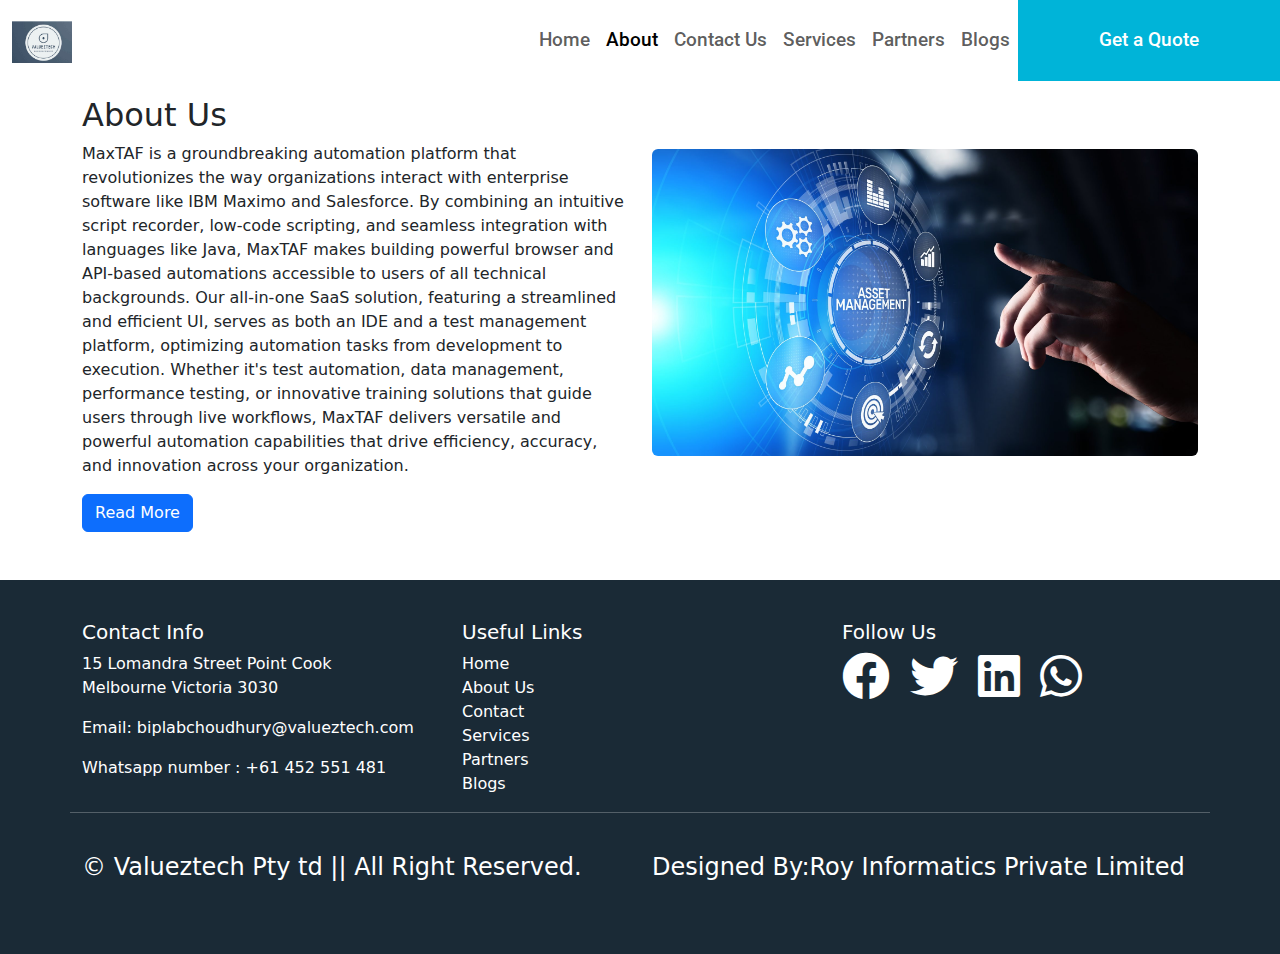
==== about.html @ d09d6e35 "ok" ====
<!DOCTYPE html>
<html lang="en">
<head>
    <meta charset="UTF-8">
    <meta name="viewport" content="width=device-width, initial-scale=1.0">
    <title>About</title>
    <link rel="stylesheet" href="index.css">
    <link href="https://cdn.jsdelivr.net/npm/bootstrap@5.2.3/dist/css/bootstrap.min.css" rel="stylesheet" integrity="sha384-rbsA2VBKQhggwzxH7pPCaAqO46MgnOM80zW1RWuH61DGLwZJEdK2Kadq2F9CUG65" crossorigin="anonymous">
    <link href="https://cdn.jsdelivr.net/npm/bootstrap@5.2.0/dist/css/bootstrap.min.css" rel="stylesheet">
    
    <link rel="stylesheet" href="https://cdn.jsdelivr.net/npm/bootstrap-icons@1.11.3/font/bootstrap-icons.min.css">
    <link rel="stylesheet" href="https://cdnjs.cloudflare.com/ajax/libs/font-awesome/6.0.0-beta3/css/all.min.css">
    <link rel="stylesheet" href="index.css">
</head>
<body>
    <nav class="navbar navbar-expand-lg navbar-light bg-white fixed-top">
        <div class="container-fluid">
            <a class="navbar-brand" href="#">
                <img src="./assets/logo valueztech.jfif" alt="Logo" width="60" height="60" class="d-inline-block align-text-top">
            </a>
            <button class="navbar-toggler" type="button" data-bs-toggle="collapse" data-bs-target="#navbarNav" aria-controls="navbarNav" aria-expanded="false" aria-label="Toggle navigation">
                <span class="navbar-toggler-icon"></span>
            </button>
            <div class="collapse navbar-collapse" id="navbarNav">
                <ul class="navbar-nav ms-auto">
                    <li class="nav-item">
                        <a class="nav-link " aria-current="page" href="index.html">Home</a>
                    </li>
                    <li class="nav-item">
                        <a class="nav-link active" href="about.html">About</a>
                    </li>
                    <li class="nav-item">
                        <a class="nav-link" href="contactus.html">Contact Us</a>
                    </li>
                    <li class="nav-item">
                        <a class="nav-link" href="service.html">Services</a>
                    </li>
                    <li class="nav-item">
                        <a class="nav-link" href="partners.html">Partners</a>
                    </li>
                    <li class="nav-item">
                        <a class="nav-link" href="Blog.html">Blogs</a>
                    </li>
                    <li class="nav-item nav_li">
                        <a class="btn btn-custom" href="contactus.html">Get a Quote </a>
                    </li>
                </ul>
            </div>
        </div>
    </nav>
    

    <!-- about-us -->
    <div class="container my-5">
        <div class="row align-items-center about-box" style="margin-top: 6em;">
            <!-- Image on the Right for large screens and above the content for small screens -->
            <div class="col-md-6 order-md-2">
                <img src="./assets/asset-7.jpg" class="img-fluid rounded mb-4" alt="Image Description">
            </div>

            <!-- Description on the Left -->
            <div class="col-md-6 order-md-1">
                <h2>About Us</h2>
                <p>
                    MaxTAF is a groundbreaking automation platform that revolutionizes the way organizations interact with enterprise software like IBM Maximo and Salesforce. By combining an intuitive script recorder, low-code scripting, and seamless integration with languages like Java, MaxTAF makes building powerful browser and API-based automations accessible to users of all technical backgrounds. Our all-in-one SaaS solution, featuring a streamlined and efficient UI, serves as both an IDE and a test management platform, optimizing automation tasks from development to execution. Whether it's test automation, data management, performance testing, or innovative training solutions that guide users through live workflows, MaxTAF delivers versatile and powerful automation capabilities that drive efficiency, accuracy, and innovation across your organization.
                </p>
                
                <!-- Hidden Content -->
                <div id="moreContent" style="display: none;">
                    <p>Our all-in-one SaaS solution, featuring a streamlined and efficient UI, serves as both an IDE and a test management platform, optimizing automation tasks from development to execution...</p>
                    
                    <h3>MaxTAF: Revolutionizing Enterprise Automation with Intuitive and Powerful Solutions</h3>
                    <p>MaxTAF is a cutting-edge platform engineered to simplify and enhance automation across enterprise software systems like IBM Maximo, Salesforce, and other browser-based applications. Our platform empowers organizations to effortlessly write, manage, execute, and orchestrate both browser and API-based automations, streamlining complex workflows and boosting operational efficiency.</p>
                    
                    <h4>Effortless Automation Development</h4>
                    <ul>
                        <li>User-Friendly Script Creation: With our intuitive script recorder and low-code scripting environment, users of all technical backgrounds can develop robust automation scripts without steep learning curves.</li>
                        <li>Seamless Integration with Java: For advanced customization, MaxTAF allows easy extension using programming languages like Java, offering the flexibility to tailor automation to specific needs</li>
                    </ul>
                    
                    <h4>Unified Management and Execution</h4>
                    <ul>
                        <li>All-in-One SaaS Platform: Our platform combines the functionalities of an Integrated Development Environment (IDE) and a test management system into a single, streamlined interface.</li>
                        <li>Optimized for Efficiency: The user-friendly UI is dedicated to simplifying automation tasks, from development to execution, ensuring a smooth and efficient workflow.</li>
                        <li>Flexible Deployment: Available as a SaaS solution with on-premises options to suit various organizational requirements</li>
                    </ul>
                </div>

                <!-- Button to show/hide more content -->
                <button id="toggleButton" class="btn btn-primary">Read More</button>
            </div>
        </div>
    </div>

    <!-- about us  -->




<!-- footer section starts -->
<footer class="footer">
    <div class="container">
        <div class="row footer-content">
            <!-- Contact Info -->
            <div class="col-md-4">
                <h5>Contact Info</h5>
                <p>15 Lomandra Street Point Cook <br>Melbourne Victoria 3030</p>
              
                <p>Email: biplabchoudhury@valueztech.com
                </p>
                <p>Whatsapp number : +61 452 551 481</p>
            </div>

            <!-- Useful Links -->
            <div class="col-md-4">
                <h5>Useful Links</h5>
                <ul class="list-unstyled">
                    <li><a href="index.html">Home</a></li>
                    <li><a href="about.html">About Us</a></li>
                    <li><a href="contactus.html">Contact</a></li>
                    <li><a href="service.html">Services</a></li>
                    <li><a href="partners.html">Partners</a></li>
                    <li><a href="Blog.html">Blogs</a></li>
                </ul>
            </div>

            <!-- Follow Us -->
            <div class="col-md-4">
                <h5>Follow Us</h5>
                <div class="social-icons">
                 <a href="https://www.facebook.com"> <i class="fab fa-facebook"  style="font-size: 48px;" ></i> </a>
                 <a href="https://www.twitter.com" ><i class="fab fa-twitter" style="font-size: 48px;"></i> </a>
                 <a href="https://www.linkedin.com/in/biplab-das-choudhury/" ><i class="fab fa-linkedin" style="font-size: 48px;"></i> </a>

                 <a href="https://wa.me/+61452551481" target="_blank">
                    <i class="fab fa-whatsapp" style="font-size: 48px; color: white;"></i>
                </a>
                
                </div>
            </div>
            <hr>
            <div class="container my-4">
                <div class="row">
                    <!-- Left Description -->
                    <div class="col-md-6">
                    <h4> ©  Valueztech Pty td  || All Right Reserved.</h4>
                        
                    </div>
        
                    <!-- Right Description -->
                    <div class="col-md-6">
                        <h4>Designed By:Roy Informatics Private Limited</h4>
                        
                    </div>
                </div>
            </div>
        </div>
    </div>
</footer>
<!-- footer section end -->
     
<button id="moveToTopBtn">
    <i class="bi bi-arrow-up-circle-fill"></i>
</button>

    <script src="https://code.jquery.com/jquery-3.5.1.slim.min.js"></script>
    <script src="https://code.jquery.com/jquery-3.6.0.min.js"></script>
    <script src="https://cdn.jsdelivr.net/npm/@popperjs/core@2.5.2/dist/umd/popper.min.js"></script>
    <script src="https://stackpath.bootstrapcdn.com/bootstrap/4.5.2/js/bootstrap.min.js"></script>
    <script src="https://cdn.jsdelivr.net/npm/@popperjs/core@2.11.6/dist/umd/popper.min.js"></script>
    <script src="https://cdn.jsdelivr.net/npm/bootstrap@5.2.0/dist/js/bootstrap.min.js"></script>
    <script src="index.js"></script>
   
</script>
</body>
</html>
---- index.css ----
@import url('https://fonts.googleapis.com/css2?family=Roboto:ital,wght@0,100;0,300;0,400;0,500;0,700;0,900;1,100;1,300;1,400;1,500;1,700;1,900&display=swap');

html{
    
}

.navbar {
    padding: 0; /* Remove padding inside the navbar */
}
.navbar-nav .nav-link {
    padding-right: 20px;
    padding-left: 20px;
    height: 100%; /* Make links full height */
    display: flex;
    align-items: center;

    font-family: "Roboto", sans-serif;
    font-weight: 500;
    font-style: normal;
    font-size: larger;
}


.btn-custom {
    background-color: #00b4d8;
    border-color: #00b4d8;
    padding: 0 20px; 
    font-family: R;
    color: #fff;
    height: 100%; /* Match the height of the navbar */
    display: flex;
    align-items: center; /* Align button text vertically */
    margin: 0; /* Remove any margin */
    font-family: "Roboto", sans-serif;
    font-weight: 500;
    font-style: normal;
    font-size: larger;
    border-radius: 0; /* Remove any border-radius to keep it rectangular */
}
@media (min-width: 900px) {
    .btn-custom{
     margin-right: -12px;
     padding:  25px 80px;; 
    }
 }

 @media (max-width:700px) {
    .nav_li{
       display: none;
    }
 }
 

.navbar-brand img {
    height: 100%; /* Ensure the logo is vertically centered */
  /* Ensure the logo is vertically centered */
}

@media (max-width:600px){
    .navbar-brand img{
        height: 5em;
        width: 5em;
    }
}





/* banner section */
.banner {
    background-image: url('./assets/digital-transformation.webp'); /* Replace with your image URL */
    background-size: cover;
    background-position: center;
    height: 650px;
    display: flex;
    align-items: center;
    color: #fff;
    position: relative;
}
/* Overlay to darken the banner image for better text readability */
.banner::before {
    content: "";
    position: absolute;
    top: 0;
    left: 0;
    width: 100%;
    height: 100%;
    background-color: rgba(0, 0, 0, 0.5);
}
/* Banner Content Styling */
.banner-content {
    position: relative;
    margin-left: auto;
    max-width: 500px;
    text-align: left;
    padding: 20px;
    margin-top: 40px;
    font-family: "Roboto", sans-serif;
    font-weight: bolder;
    font-style: normal;
    /* font-size: larger; */
}

.banner-content h1{
    font-weight: 400;
}


.banner-content p{
font-weight: 400;
}

/* Custom Button Styling */
.banner-btn {
    border-radius: 30px;
    padding: 13px 28px;
   
    background-color: #00b4d8;;
    border: none;
    border-radius: 34px;
    color: #fff;
    font-size: 18px;
    margin-top: 20px;
    
    font-family: "Roboto", sans-serif;
    font-weight: 500;
    font-style: normal;
    font-size: larger;
}
.banner-btn:hover {
    background-color: deepskyblue;
    color: #fff;
}
/* Ensure content below banner starts after navbar and banner */
.content-section {
    padding: 50px 15px;
}





/* card boxes */
.transparent-box {
    background-color: rgba(255, 255, 255, 0.1); /* Transparent background */
    border: 1px solid rgba(255, 255, 255, 0.3); /* Light border */
    border-radius: 10px;
    padding: 20px;
    display: flex;
    align-items: center;
    opacity: 0;
    transform: scale(0.9); /* Initial smaller scale for pop effect */
    transition: opacity 0.6s ease, transform 0.6s ease; /* Transition for animation */
}
.transparent-box.visible {
    opacity: 1;
    transform: scale(1);
}
.transparent-box img {
    max-width: 50px; /* Adjust logo size */
    margin-right: 15px;
}
.transparent-box .content {
    flex-grow: 1;
}
.transparent-box .content h5 {
    font-size: 1.25rem;
    margin-bottom: 5px;
}
.transparent-box .content p {
    font-size: 1rem;
    color: #7e7e7e;
    margin: 0;
}
/* card boxes ends */
 


/* why us boxes */
.box {
    background-color: rgba(255, 255, 255, 0.1); /* Transparent background */
    border: 1px solid rgba(255, 255, 255, 0.3); /* Light border */
    border-radius: 10px;
    padding: 20px;
    display: flex;
    align-items: center;
    transition: transform 0.9s ease, opacity 0.8s ease;
    opacity: 0;
    transform: translateY(50px);
}
.box img {
    max-width: 50px; /* Adjust logo size */
    margin-right: 15px;
}
.box .content {
    flex-grow: 1;
}
.box .content h5 {
    font-size: 1.25rem;
    margin-bottom: 5px;
}
.box .content p {
    font-size: 1rem;
    margin: 0;
    color: #a19e9e;
}
.box.visible {
    opacity: 1;
    transform: translateY(0);
}
.section-title {
    text-align: center;
    margin-bottom: 20px;
    font-size: 2rem;
    font-weight: bold;
}
.section-caption {
    text-align: center;
    margin-bottom: 40px;
    font-size: 1.25rem;
    color: #6c757d;
}
/* why us boxes ends  */


/* our vison our mission */
.our_vison_box p{
    font-size: 1rem;
    margin: 0;
    color: #797878;

}
.our_vison_box h2 {
    color: #00b4d8;
}
.our_vison_box{
    margin-top: 4em;
    margin-bottom: 4em;
    transition: transform 0.8s ease, opacity 0.8s ease;
    opacity: 0;
    transform: translateY(50px);
}
.our_vison_box.visible {
    opacity: 1;
    transform: translateY(0);
}

/* our vision box ends */


/* about box */
.about-box{
    
    transition: transform 1s ease, opacity 0.8s ease;
    opacity: 0;
    transform: translateY(50px);
}
.about-box.visible {
    opacity: 1;
    transform: translateY(0);
}
/* about box */




/* contact section starts */
.contact-section {
    margin-top: 8em;
    margin-bottom: 2em;
}
.contact-title {
    font-size: 3rem;
    font-weight: bold;
    margin-bottom: 20px;
}
.info-box {
    background-color: #e9e7e7; /* Light grey background */
    border-radius: 5px;
    padding: 20px;
    margin-bottom: 15px;
    display: flex;
    align-items: center;
    box-shadow: 0 4px 8px rgba(0, 0, 0, 0.1); /* Box shadow added */
}
.info-box i {
    font-size: 24px;
    color: black;
    margin-right: 15px;
}
.contact-form {
    background-color:#e9e7e7;
    padding: 20px;
    border-radius: 5px;
    box-shadow: 0 4px 8px rgba(0, 0, 0, 0.1); /* Box shadow added */
}
.contact-form .form-control {
    margin-bottom: 10px;
}
/* contact section ends */






/* team section component */
.team-section {

    padding: 50px;
    text-align: center;
}

.team-title {
    font-size: 46px;
    margin-bottom: 30px;
margin-top: 2em;
font-weight: bolder;
}

.transparent-container {
    background-color: transparent; /* Fully transparent container */
    padding: 20px;
}

.team-member {
    background-color: rgba(240, 240, 240, 0.13); /* Light gray, semi-transparent */
    padding: 20px;
    border-radius: 8px;
    box-shadow: 0 4px 8px rgba(255, 249, 249, 0.144);
    display: flex;
    align-items: center;
}

.team-logo img {
    width: 250px;  /* Large image */
    height: 250px;
    border-radius: 8px;
}

.team-info {
    margin-left: 30px; /* Added space between image and description */
    text-align: left;
    flex: 1;
}

.team-info h5 {
    font-size: 24px;
    margin-bottom: 5px;
}

.team-info p {
    margin-bottom: 10px;
    color: #414040;
}

.read-more-btn {
    display: inline-block;
    margin-top: 10px;
    padding: 8px 12px;
    background-color:#00b4d8;
    color: #fff;
    border-radius: 4px;
    text-decoration: none;
    transition: background-color 0.3s ease;
}

.read-more-btn:hover {
    background-color: #00b4d8;
}

@media (max-width: 768px) {
    .team-member {
        flex-direction: column;
        text-align: center;
    }

    .team-info {
        margin-left: 0;
        margin-top: 15px;
    }

    .team-logo img {
        width: 200px;
        height: 200px;
    }
}
/* team section component */



.blog-title {
    text-align: center;
    margin: 50px 0;
    font-size: 2.5rem;
    font-weight: bold;
}
.blog-post {
    background-color: #f8f9fa;
    border-radius: 5px;
    padding: 20px;
    margin-bottom: 30px;
    box-shadow: 0 4px 8px rgba(0, 0, 0, 0.1);
}
.blog-post h2 {
    font-size: 1.75rem;
    margin-bottom: 10px;
}
.blog-post .blog-meta {
    font-size: 0.9rem;
    color: #888;
    margin-bottom: 15px;
}
.blog-post p {
    font-size: 1rem;
    margin-bottom: 15px;
}
.blog-post img {
    max-width: 100%;
    border-radius: 5px;
    margin-bottom: 15px;
}
.read-more {
    font-weight: bold;
    color: #007bff;
    text-decoration: none;
}
.read-more:hover {
    text-decoration: underline;
}












/* move to top starts */


#moveToTopBtn {
    display: none; /* Hidden by default */
    position: fixed;
    bottom: 20px;
    right: 20px;
    z-index: 99;
    background-color: #00b4d8; /* Sky blue background */
    border: none;
    border-radius: 50%;
    padding: 15px;
    cursor: pointer;
    transition: opacity 0.3s;
}

#moveToTopBtn i {
    /* color: white; Icon color */
    font-size: 20px; /* Icon size */
}

#moveToTopBtn:hover {
    opacity: 0.8; /* Slightly fade on hover */
}
/* move to top ends */






/* footer swection ends */
.footer {
    background-color: #1A2A36; 
    color: white;
    padding: 40px 0;
}
.footer a {
    color: white;
    text-decoration: none;
}
.footer a:hover {
    color: #ddd;
    text-decoration: none;
}
.footer .social-icons i {
    font-size: 24px;
    margin-right: 15px;
    transition: color 0.3s;
}
.footer .social-icons i:hover {
    color: #007bff;
}

@media (max-width:600px){
.footer-content{
    text-align: center;
}

}
/* footer swection ends */
---- index.css ----
@import url('https://fonts.googleapis.com/css2?family=Roboto:ital,wght@0,100;0,300;0,400;0,500;0,700;0,900;1,100;1,300;1,400;1,500;1,700;1,900&display=swap');

html{
    
}

.navbar {
    padding: 0; /* Remove padding inside the navbar */
}
.navbar-nav .nav-link {
    padding-right: 20px;
    padding-left: 20px;
    height: 100%; /* Make links full height */
    display: flex;
    align-items: center;

    font-family: "Roboto", sans-serif;
    font-weight: 500;
    font-style: normal;
    font-size: larger;
}


.btn-custom {
    background-color: #00b4d8;
    border-color: #00b4d8;
    padding: 0 20px; 
    font-family: R;
    color: #fff;
    height: 100%; /* Match the height of the navbar */
    display: flex;
    align-items: center; /* Align button text vertically */
    margin: 0; /* Remove any margin */
    font-family: "Roboto", sans-serif;
    font-weight: 500;
    font-style: normal;
    font-size: larger;
    border-radius: 0; /* Remove any border-radius to keep it rectangular */
}
@media (min-width: 900px) {
    .btn-custom{
     margin-right: -12px;
     padding:  25px 80px;; 
    }
 }

 @media (max-width:700px) {
    .nav_li{
       display: none;
    }
 }
 

.navbar-brand img {
    height: 100%; /* Ensure the logo is vertically centered */
  /* Ensure the logo is vertically centered */
}

@media (max-width:600px){
    .navbar-brand img{
        height: 5em;
        width: 5em;
    }
}





/* banner section */
.banner {
    background-image: url('./assets/digital-transformation.webp'); /* Replace with your image URL */
    background-size: cover;
    background-position: center;
    height: 650px;
    display: flex;
    align-items: center;
    color: #fff;
    position: relative;
}
/* Overlay to darken the banner image for better text readability */
.banner::before {
    content: "";
    position: absolute;
    top: 0;
    left: 0;
    width: 100%;
    height: 100%;
    background-color: rgba(0, 0, 0, 0.5);
}
/* Banner Content Styling */
.banner-content {
    position: relative;
    margin-left: auto;
    max-width: 500px;
    text-align: left;
    padding: 20px;
    margin-top: 40px;
    font-family: "Roboto", sans-serif;
    font-weight: bolder;
    font-style: normal;
    /* font-size: larger; */
}

.banner-content h1{
    font-weight: 400;
}


.banner-content p{
font-weight: 400;
}

/* Custom Button Styling */
.banner-btn {
    border-radius: 30px;
    padding: 13px 28px;
   
    background-color: #00b4d8;;
    border: none;
    border-radius: 34px;
    color: #fff;
    font-size: 18px;
    margin-top: 20px;
    
    font-family: "Roboto", sans-serif;
    font-weight: 500;
    font-style: normal;
    font-size: larger;
}
.banner-btn:hover {
    background-color: deepskyblue;
    color: #fff;
}
/* Ensure content below banner starts after navbar and banner */
.content-section {
    padding: 50px 15px;
}





/* card boxes */
.transparent-box {
    background-color: rgba(255, 255, 255, 0.1); /* Transparent background */
    border: 1px solid rgba(255, 255, 255, 0.3); /* Light border */
    border-radius: 10px;
    padding: 20px;
    display: flex;
    align-items: center;
    opacity: 0;
    transform: scale(0.9); /* Initial smaller scale for pop effect */
    transition: opacity 0.6s ease, transform 0.6s ease; /* Transition for animation */
}
.transparent-box.visible {
    opacity: 1;
    transform: scale(1);
}
.transparent-box img {
    max-width: 50px; /* Adjust logo size */
    margin-right: 15px;
}
.transparent-box .content {
    flex-grow: 1;
}
.transparent-box .content h5 {
    font-size: 1.25rem;
    margin-bottom: 5px;
}
.transparent-box .content p {
    font-size: 1rem;
    color: #7e7e7e;
    margin: 0;
}
/* card boxes ends */
 


/* why us boxes */
.box {
    background-color: rgba(255, 255, 255, 0.1); /* Transparent background */
    border: 1px solid rgba(255, 255, 255, 0.3); /* Light border */
    border-radius: 10px;
    padding: 20px;
    display: flex;
    align-items: center;
    transition: transform 0.9s ease, opacity 0.8s ease;
    opacity: 0;
    transform: translateY(50px);
}
.box img {
    max-width: 50px; /* Adjust logo size */
    margin-right: 15px;
}
.box .content {
    flex-grow: 1;
}
.box .content h5 {
    font-size: 1.25rem;
    margin-bottom: 5px;
}
.box .content p {
    font-size: 1rem;
    margin: 0;
    color: #a19e9e;
}
.box.visible {
    opacity: 1;
    transform: translateY(0);
}
.section-title {
    text-align: center;
    margin-bottom: 20px;
    font-size: 2rem;
    font-weight: bold;
}
.section-caption {
    text-align: center;
    margin-bottom: 40px;
    font-size: 1.25rem;
    color: #6c757d;
}
/* why us boxes ends  */


/* our vison our mission */
.our_vison_box p{
    font-size: 1rem;
    margin: 0;
    color: #797878;

}
.our_vison_box h2 {
    color: #00b4d8;
}
.our_vison_box{
    margin-top: 4em;
    margin-bottom: 4em;
    transition: transform 0.8s ease, opacity 0.8s ease;
    opacity: 0;
    transform: translateY(50px);
}
.our_vison_box.visible {
    opacity: 1;
    transform: translateY(0);
}

/* our vision box ends */


/* about box */
.about-box{
    
    transition: transform 1s ease, opacity 0.8s ease;
    opacity: 0;
    transform: translateY(50px);
}
.about-box.visible {
    opacity: 1;
    transform: translateY(0);
}
/* about box */




/* contact section starts */
.contact-section {
    margin-top: 8em;
    margin-bottom: 2em;
}
.contact-title {
    font-size: 3rem;
    font-weight: bold;
    margin-bottom: 20px;
}
.info-box {
    background-color: #e9e7e7; /* Light grey background */
    border-radius: 5px;
    padding: 20px;
    margin-bottom: 15px;
    display: flex;
    align-items: center;
    box-shadow: 0 4px 8px rgba(0, 0, 0, 0.1); /* Box shadow added */
}
.info-box i {
    font-size: 24px;
    color: black;
    margin-right: 15px;
}
.contact-form {
    background-color:#e9e7e7;
    padding: 20px;
    border-radius: 5px;
    box-shadow: 0 4px 8px rgba(0, 0, 0, 0.1); /* Box shadow added */
}
.contact-form .form-control {
    margin-bottom: 10px;
}
/* contact section ends */






/* team section component */
.team-section {

    padding: 50px;
    text-align: center;
}

.team-title {
    font-size: 46px;
    margin-bottom: 30px;
margin-top: 2em;
font-weight: bolder;
}

.transparent-container {
    background-color: transparent; /* Fully transparent container */
    padding: 20px;
}

.team-member {
    background-color: rgba(240, 240, 240, 0.13); /* Light gray, semi-transparent */
    padding: 20px;
    border-radius: 8px;
    box-shadow: 0 4px 8px rgba(255, 249, 249, 0.144);
    display: flex;
    align-items: center;
}

.team-logo img {
    width: 250px;  /* Large image */
    height: 250px;
    border-radius: 8px;
}

.team-info {
    margin-left: 30px; /* Added space between image and description */
    text-align: left;
    flex: 1;
}

.team-info h5 {
    font-size: 24px;
    margin-bottom: 5px;
}

.team-info p {
    margin-bottom: 10px;
    color: #414040;
}

.read-more-btn {
    display: inline-block;
    margin-top: 10px;
    padding: 8px 12px;
    background-color:#00b4d8;
    color: #fff;
    border-radius: 4px;
    text-decoration: none;
    transition: background-color 0.3s ease;
}

.read-more-btn:hover {
    background-color: #00b4d8;
}

@media (max-width: 768px) {
    .team-member {
        flex-direction: column;
        text-align: center;
    }

    .team-info {
        margin-left: 0;
        margin-top: 15px;
    }

    .team-logo img {
        width: 200px;
        height: 200px;
    }
}
/* team section component */



.blog-title {
    text-align: center;
    margin: 50px 0;
    font-size: 2.5rem;
    font-weight: bold;
}
.blog-post {
    background-color: #f8f9fa;
    border-radius: 5px;
    padding: 20px;
    margin-bottom: 30px;
    box-shadow: 0 4px 8px rgba(0, 0, 0, 0.1);
}
.blog-post h2 {
    font-size: 1.75rem;
    margin-bottom: 10px;
}
.blog-post .blog-meta {
    font-size: 0.9rem;
    color: #888;
    margin-bottom: 15px;
}
.blog-post p {
    font-size: 1rem;
    margin-bottom: 15px;
}
.blog-post img {
    max-width: 100%;
    border-radius: 5px;
    margin-bottom: 15px;
}
.read-more {
    font-weight: bold;
    color: #007bff;
    text-decoration: none;
}
.read-more:hover {
    text-decoration: underline;
}












/* move to top starts */


#moveToTopBtn {
    display: none; /* Hidden by default */
    position: fixed;
    bottom: 20px;
    right: 20px;
    z-index: 99;
    background-color: #00b4d8; /* Sky blue background */
    border: none;
    border-radius: 50%;
    padding: 15px;
    cursor: pointer;
    transition: opacity 0.3s;
}

#moveToTopBtn i {
    /* color: white; Icon color */
    font-size: 20px; /* Icon size */
}

#moveToTopBtn:hover {
    opacity: 0.8; /* Slightly fade on hover */
}
/* move to top ends */






/* footer swection ends */
.footer {
    background-color: #1A2A36; 
    color: white;
    padding: 40px 0;
}
.footer a {
    color: white;
    text-decoration: none;
}
.footer a:hover {
    color: #ddd;
    text-decoration: none;
}
.footer .social-icons i {
    font-size: 24px;
    margin-right: 15px;
    transition: color 0.3s;
}
.footer .social-icons i:hover {
    color: #007bff;
}

@media (max-width:600px){
.footer-content{
    text-align: center;
}

}
/* footer swection ends */
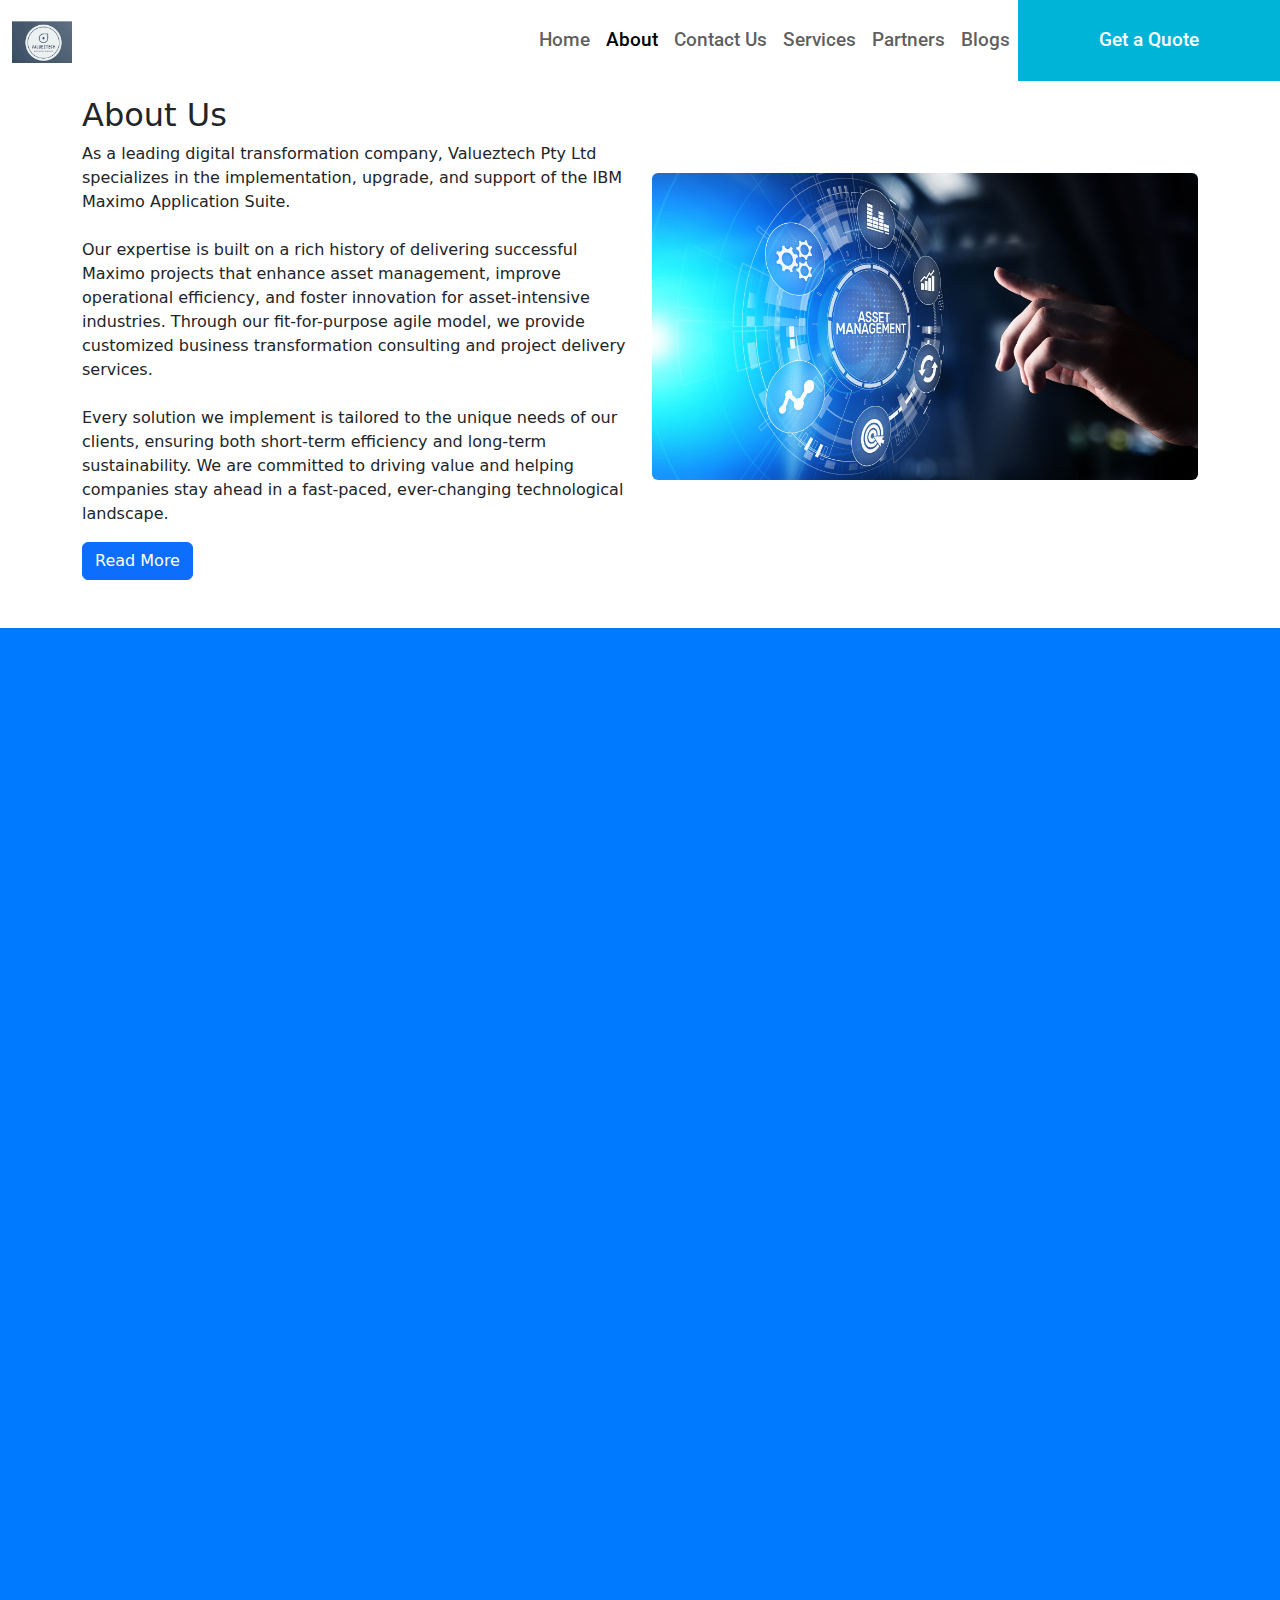
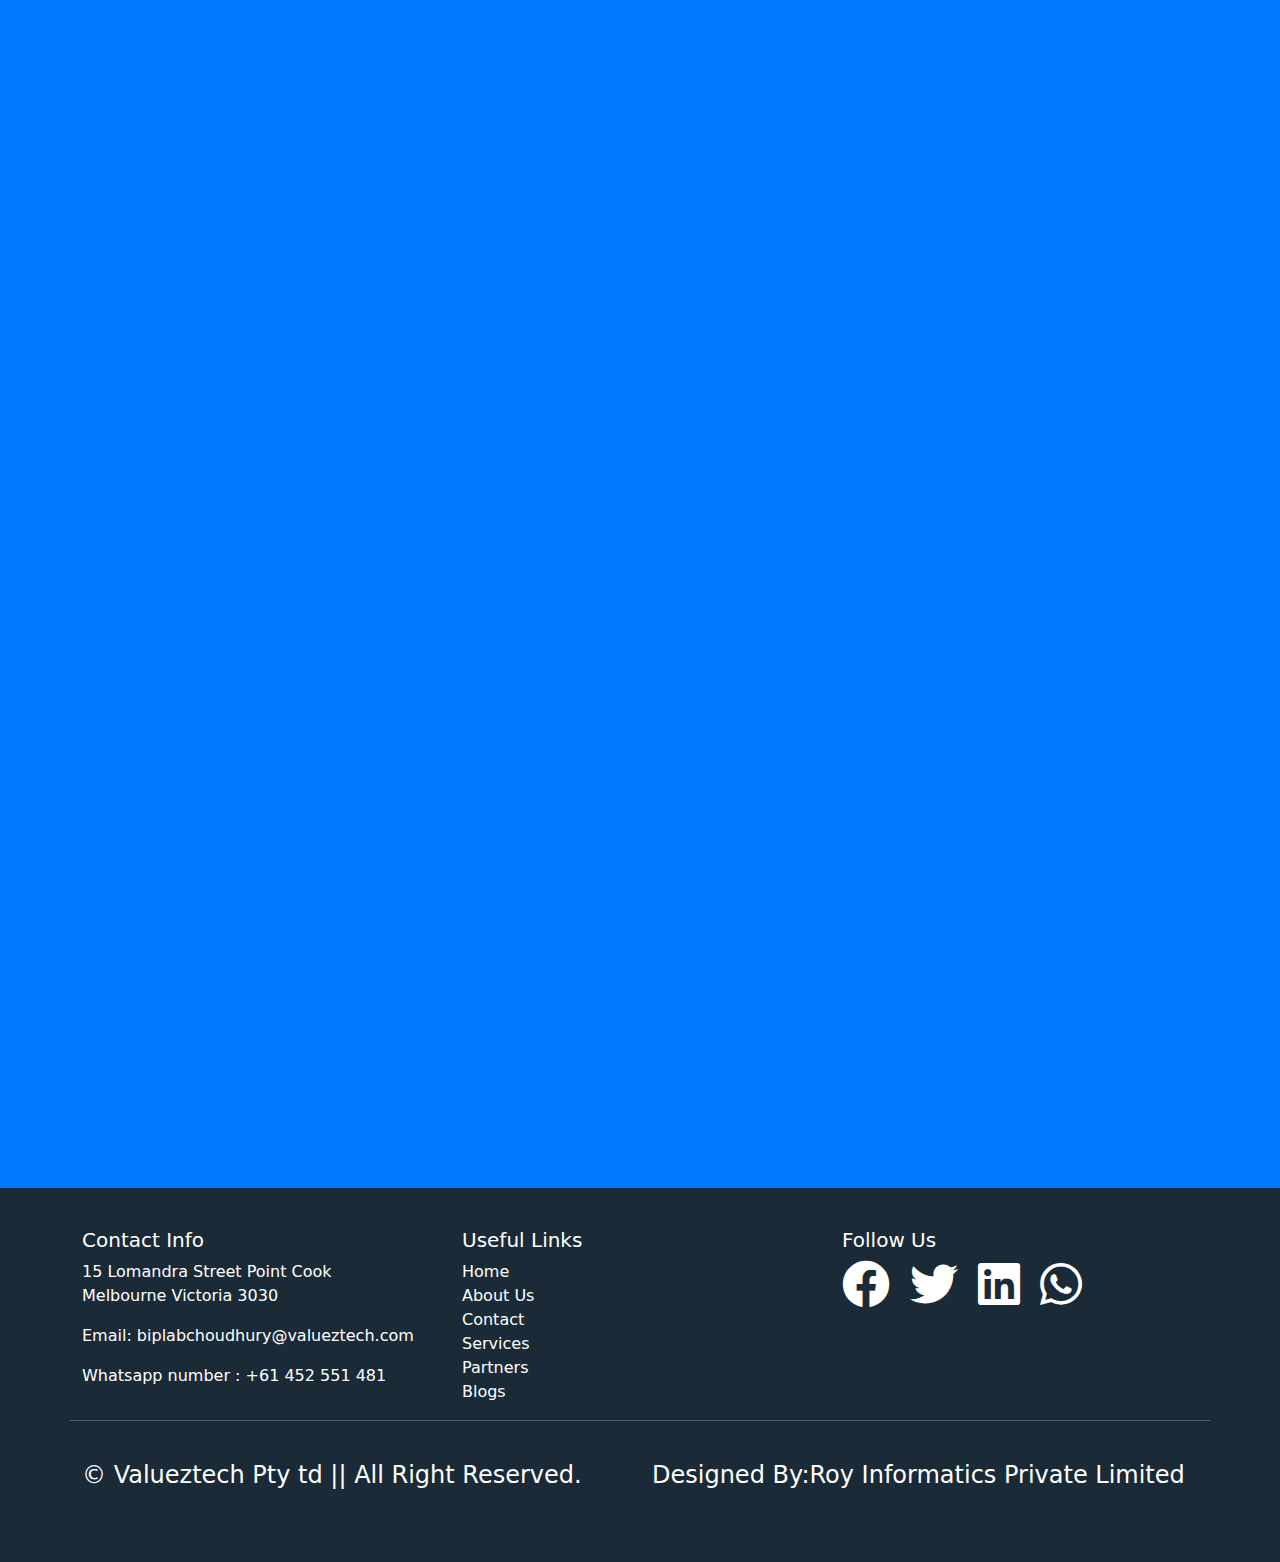
==== commit 8979a325: "home,about" ====
--- a/about.html
+++ b/about.html
@@ -12,6 +12,66 @@
     <link rel="stylesheet" href="https://cdnjs.cloudflare.com/ajax/libs/font-awesome/6.0.0-beta3/css/all.min.css">
     <link rel="stylesheet" href="index.css">
 </head>
+
+<style>
+    /* Blue Background Section */
+.center-section {
+    background-color: #007BFF; /* Blue color */
+    color: white;
+    padding: 100px 20px; /* Spacing */
+    display: flex;
+    justify-content: center;
+    align-items: center;
+    height: 80vh; /* Adjust height as needed */
+    text-align: center;
+    position: relative;
+    overflow: hidden;
+}
+
+.content-container {
+    opacity: 0;
+    transform: translateY(20px);
+    animation: fadeInUp 1.5s ease-in-out forwards;
+}
+
+.section-caption-about {
+    font-size: 48px; /* Large caption size */
+    font-weight: bold;
+    margin-bottom: 20px;
+    color: white;
+}
+
+.section-description {
+    font-size: 20px; /* Slightly smaller text for description */
+    max-width: 600px; /* Limit the width of the description text */
+    margin: 0 auto;
+    line-height: 1.6; /* Improve readability */
+}
+
+/* Fade-in effect */
+@keyframes fadeInUp {
+    0% {
+        opacity: 0;
+        transform: translateY(20px);
+    }
+    100% {
+        opacity: 1;
+        transform: translateY(0);
+    }
+}
+
+/* Responsive Design */
+@media (max-width: 768px) {
+    .section-caption {
+        font-size: 32px; /* Smaller caption for mobile */
+    }
+    
+    .section-description {
+        font-size: 18px; /* Smaller description text for mobile */
+    }
+}
+
+</style>
 <body>
     <nav class="navbar navbar-expand-lg navbar-light bg-white fixed-top">
         <div class="container-fluid">
@@ -62,28 +122,34 @@
             <div class="col-md-6 order-md-1">
                 <h2>About Us</h2>
                 <p>
-                    MaxTAF is a groundbreaking automation platform that revolutionizes the way organizations interact with enterprise software like IBM Maximo and Salesforce. By combining an intuitive script recorder, low-code scripting, and seamless integration with languages like Java, MaxTAF makes building powerful browser and API-based automations accessible to users of all technical backgrounds. Our all-in-one SaaS solution, featuring a streamlined and efficient UI, serves as both an IDE and a test management platform, optimizing automation tasks from development to execution. Whether it's test automation, data management, performance testing, or innovative training solutions that guide users through live workflows, MaxTAF delivers versatile and powerful automation capabilities that drive efficiency, accuracy, and innovation across your organization.
+                    As a leading digital transformation company, Valueztech Pty Ltd specializes in the implementation, upgrade, and support of the IBM Maximo Application Suite. 
+
+                    <br><br>
+Our expertise is built on a rich history of delivering successful Maximo projects that enhance asset management, improve operational efficiency, and foster innovation for asset-intensive industries. Through our fit-for-purpose agile model, we provide customized business transformation consulting and project delivery services. 
+<br><br>
+Every solution we implement is tailored to the unique needs of our clients, ensuring both short-term efficiency and long-term sustainability. We are committed to driving value and helping companies stay ahead in a fast-paced, ever-changing technological landscape.
+
                 </p>
                 
                 <!-- Hidden Content -->
                 <div id="moreContent" style="display: none;">
-                    <p>Our all-in-one SaaS solution, featuring a streamlined and efficient UI, serves as both an IDE and a test management platform, optimizing automation tasks from development to execution...</p>
+              
+                    <h3>Why Choose Us</h3>
+                    <p>At Valueztech, we stand out because of our extensive expertise in IBM Maximo, our agile project delivery approach, and our deep understanding of asset management
+
+                        <br><ul>
+                        <li>Our team of highly skilled professionals works closely with clients to deliver tailored solutions that align with their business objectives and long-term goals. </li>
+
+                        <br>
+                       <li> From cloud migration to AI adoption and Maximo mobile implementation, we offer comprehensive services that drive business transformation.</li>
+
+                        <br>
+                       <li> We pride ourselves on delivering high-quality solutions on time and within budget, ensuring that our clients achieve optimal operational performance while remaining competitive in their industries.</li>
+                    </ul>
+                    </p>
                     
-                    <h3>MaxTAF: Revolutionizing Enterprise Automation with Intuitive and Powerful Solutions</h3>
-                    <p>MaxTAF is a cutting-edge platform engineered to simplify and enhance automation across enterprise software systems like IBM Maximo, Salesforce, and other browser-based applications. Our platform empowers organizations to effortlessly write, manage, execute, and orchestrate both browser and API-based automations, streamlining complex workflows and boosting operational efficiency.</p>
                     
-                    <h4>Effortless Automation Development</h4>
-                    <ul>
-                        <li>User-Friendly Script Creation: With our intuitive script recorder and low-code scripting environment, users of all technical backgrounds can develop robust automation scripts without steep learning curves.</li>
-                        <li>Seamless Integration with Java: For advanced customization, MaxTAF allows easy extension using programming languages like Java, offering the flexibility to tailor automation to specific needs</li>
-                    </ul>
                     
-                    <h4>Unified Management and Execution</h4>
-                    <ul>
-                        <li>All-in-One SaaS Platform: Our platform combines the functionalities of an Integrated Development Environment (IDE) and a test management system into a single, streamlined interface.</li>
-                        <li>Optimized for Efficiency: The user-friendly UI is dedicated to simplifying automation tasks, from development to execution, ensuring a smooth and efficient workflow.</li>
-                        <li>Flexible Deployment: Available as a SaaS solution with on-premises options to suit various organizational requirements</li>
-                    </ul>
                 </div>
 
                 <!-- Button to show/hide more content -->
@@ -93,6 +159,62 @@
     </div>
 
     <!-- about us  -->
+
+
+
+
+   <!-- 2nd about section -->
+   <section class="center-section">
+    <div class="content-container">
+        <h2 class="section-caption-about">Our Mission</h2>
+        <p class="section-description">
+            Our mission at Valueztech Pty Ltd is to empower businesses through innovative digital solutions, with a focus on transforming their asset management and operational efficiency.
+            <br> 
+            We aim to bridge the gap between technology and business strategy, ensuring our clients harness the full potential of IBM Maximo and other advanced technologies.
+            <br><br> 
+            Through our commitment to excellence and a customer-centric approach, we strive to deliver solutions that not only address current challenges but also prepare businesses for future growth and sustainability.
+            
+        </p>
+    </div>
+</section>
+   <section class="center-section">
+    <div class="content-container">
+        <h2 class="section-caption-about">Our Vission</h2>
+        <p class="section-description">
+            Our vision is to be a global leader in digital transformation, known for revolutionizing the way businesses manage their assets and operations. 
+            <br>
+            We envision a future where businesses of all sizes and industries leverage cutting-edge technology, such as AI, machine learning, and cloud-based infrastructure, to achieve unprecedented efficiency and innovation.
+            <br><br>
+
+            By continually evolving and adapting to technological advancements, we aim to become the go-to partner for businesses seeking to enhance their operational performance and drive long-term value through digital transformation.
+            
+            
+        </p>
+    </div>
+</section>
+   <section class="center-section">
+    <div class="content-container">
+        <h2 class="section-caption-about">Our Core Values</h2>
+        <p class="section-description">
+            At the heart of Valueztech are the core values that guide our actions and decisions. We believe in innovation, constantly seeking new and better ways to solve challenges for our clients. 
+            <br>
+Integrity is central to everything we do—we are committed to transparency, honesty, and accountability in our relationships and projects.
+<br><br> 
+We value collaboration, working closely with clients, partners, and within our teams to ensure successful outcomes. 
+Lastly, we prioritize excellence in all aspects of our services, aiming to exceed client expectations and deliver solutions that drive lasting business success.
+
+            
+            
+        </p>
+    </div>
+</section>
+
+   <!-- 2nd about section -->
+
+
+
+
+
 
 
 
--- a/index.css
+++ b/index.css
@@ -78,6 +78,15 @@
     color: #fff;
     position: relative;
 }
+
+@media (max-width:600px){
+    .banner{
+        height: 800px;
+    }
+}
+
+ 
+
 /* Overlay to darken the banner image for better text readability */
 .banner::before {
     content: "";
@@ -108,7 +117,7 @@
 
 
 .banner-content p{
-font-weight: 400;
+font-weight: 300;
 }
 
 /* Custom Button Styling */
@@ -203,7 +212,7 @@
 .box .content p {
     font-size: 1rem;
     margin: 0;
-    color: #a19e9e;
+    color: #666666;
 }
 .box.visible {
     opacity: 1;
@@ -215,6 +224,14 @@
     font-size: 2rem;
     font-weight: bold;
 }
+
+.section-title-below{
+    text-align: center;
+    margin-bottom: 20px;
+    font-size: 1.2rem;
+    font-weight: bold;
+}
+
 .section-caption {
     text-align: center;
     margin-bottom: 40px;
@@ -224,29 +241,67 @@
 /* why us boxes ends  */
 
 
+
+
+
 /* our vison our mission */
-.our_vison_box p{
-    font-size: 1rem;
-    margin: 0;
-    color: #797878;
-
-}
-.our_vison_box h2 {
-    color: #00b4d8;
-}
-.our_vison_box{
-    margin-top: 4em;
-    margin-bottom: 4em;
-    transition: transform 0.8s ease, opacity 0.8s ease;
-    opacity: 0;
-    transform: translateY(50px);
-}
-.our_vison_box.visible {
-    opacity: 1;
-    transform: translateY(0);
+/* Blue Section */
+.blue-section {
+    background-color: #007BFF; /* Blue background */
+    padding: 50px 20px;
+    color: white;
+}
+
+.large-caption {
+    font-size: 48px;
+    font-weight: bold;
+}
+
+.description {
+    font-size: 20px;
+    margin-top: 10px;
+}
+
+/* FAQ Styles */
+.accordion-button {
+    background-color: #f8f9fa;
+    font-weight: bold;
+    position: relative;
+}
+
+.accordion-button .icon {
+    font-size: 24px;
+    margin-left: auto;
+    transition: transform 0.3s ease;
+}
+
+.accordion-button:not(.collapsed) .icon {
+    transform: rotate(45deg); /* Change '+' to 'x' */
+}
+
+/* Accordion body */
+.accordion-body {
+    font-size: 16px;
+    color: #333;
+}
+
+/* Responsive styling */
+@media (max-width: 768px) {
+    .large-caption {
+        font-size: 36px;
+    }
+
+    .description {
+        font-size: 18px;
+    }
 }
 
 /* our vision box ends */
+
+
+
+
+
 
 
 /* about box */
--- a/index.css
+++ b/index.css
@@ -78,6 +78,15 @@
     color: #fff;
     position: relative;
 }
+
+@media (max-width:600px){
+    .banner{
+        height: 800px;
+    }
+}
+
+ 
+
 /* Overlay to darken the banner image for better text readability */
 .banner::before {
     content: "";
@@ -108,7 +117,7 @@
 
 
 .banner-content p{
-font-weight: 400;
+font-weight: 300;
 }
 
 /* Custom Button Styling */
@@ -203,7 +212,7 @@
 .box .content p {
     font-size: 1rem;
     margin: 0;
-    color: #a19e9e;
+    color: #666666;
 }
 .box.visible {
     opacity: 1;
@@ -215,6 +224,14 @@
     font-size: 2rem;
     font-weight: bold;
 }
+
+.section-title-below{
+    text-align: center;
+    margin-bottom: 20px;
+    font-size: 1.2rem;
+    font-weight: bold;
+}
+
 .section-caption {
     text-align: center;
     margin-bottom: 40px;
@@ -224,29 +241,67 @@
 /* why us boxes ends  */
 
 
+
+
+
 /* our vison our mission */
-.our_vison_box p{
-    font-size: 1rem;
-    margin: 0;
-    color: #797878;
-
-}
-.our_vison_box h2 {
-    color: #00b4d8;
-}
-.our_vison_box{
-    margin-top: 4em;
-    margin-bottom: 4em;
-    transition: transform 0.8s ease, opacity 0.8s ease;
-    opacity: 0;
-    transform: translateY(50px);
-}
-.our_vison_box.visible {
-    opacity: 1;
-    transform: translateY(0);
+/* Blue Section */
+.blue-section {
+    background-color: #007BFF; /* Blue background */
+    padding: 50px 20px;
+    color: white;
+}
+
+.large-caption {
+    font-size: 48px;
+    font-weight: bold;
+}
+
+.description {
+    font-size: 20px;
+    margin-top: 10px;
+}
+
+/* FAQ Styles */
+.accordion-button {
+    background-color: #f8f9fa;
+    font-weight: bold;
+    position: relative;
+}
+
+.accordion-button .icon {
+    font-size: 24px;
+    margin-left: auto;
+    transition: transform 0.3s ease;
+}
+
+.accordion-button:not(.collapsed) .icon {
+    transform: rotate(45deg); /* Change '+' to 'x' */
+}
+
+/* Accordion body */
+.accordion-body {
+    font-size: 16px;
+    color: #333;
+}
+
+/* Responsive styling */
+@media (max-width: 768px) {
+    .large-caption {
+        font-size: 36px;
+    }
+
+    .description {
+        font-size: 18px;
+    }
 }
 
 /* our vision box ends */
+
+
+
+
+
 
 
 /* about box */
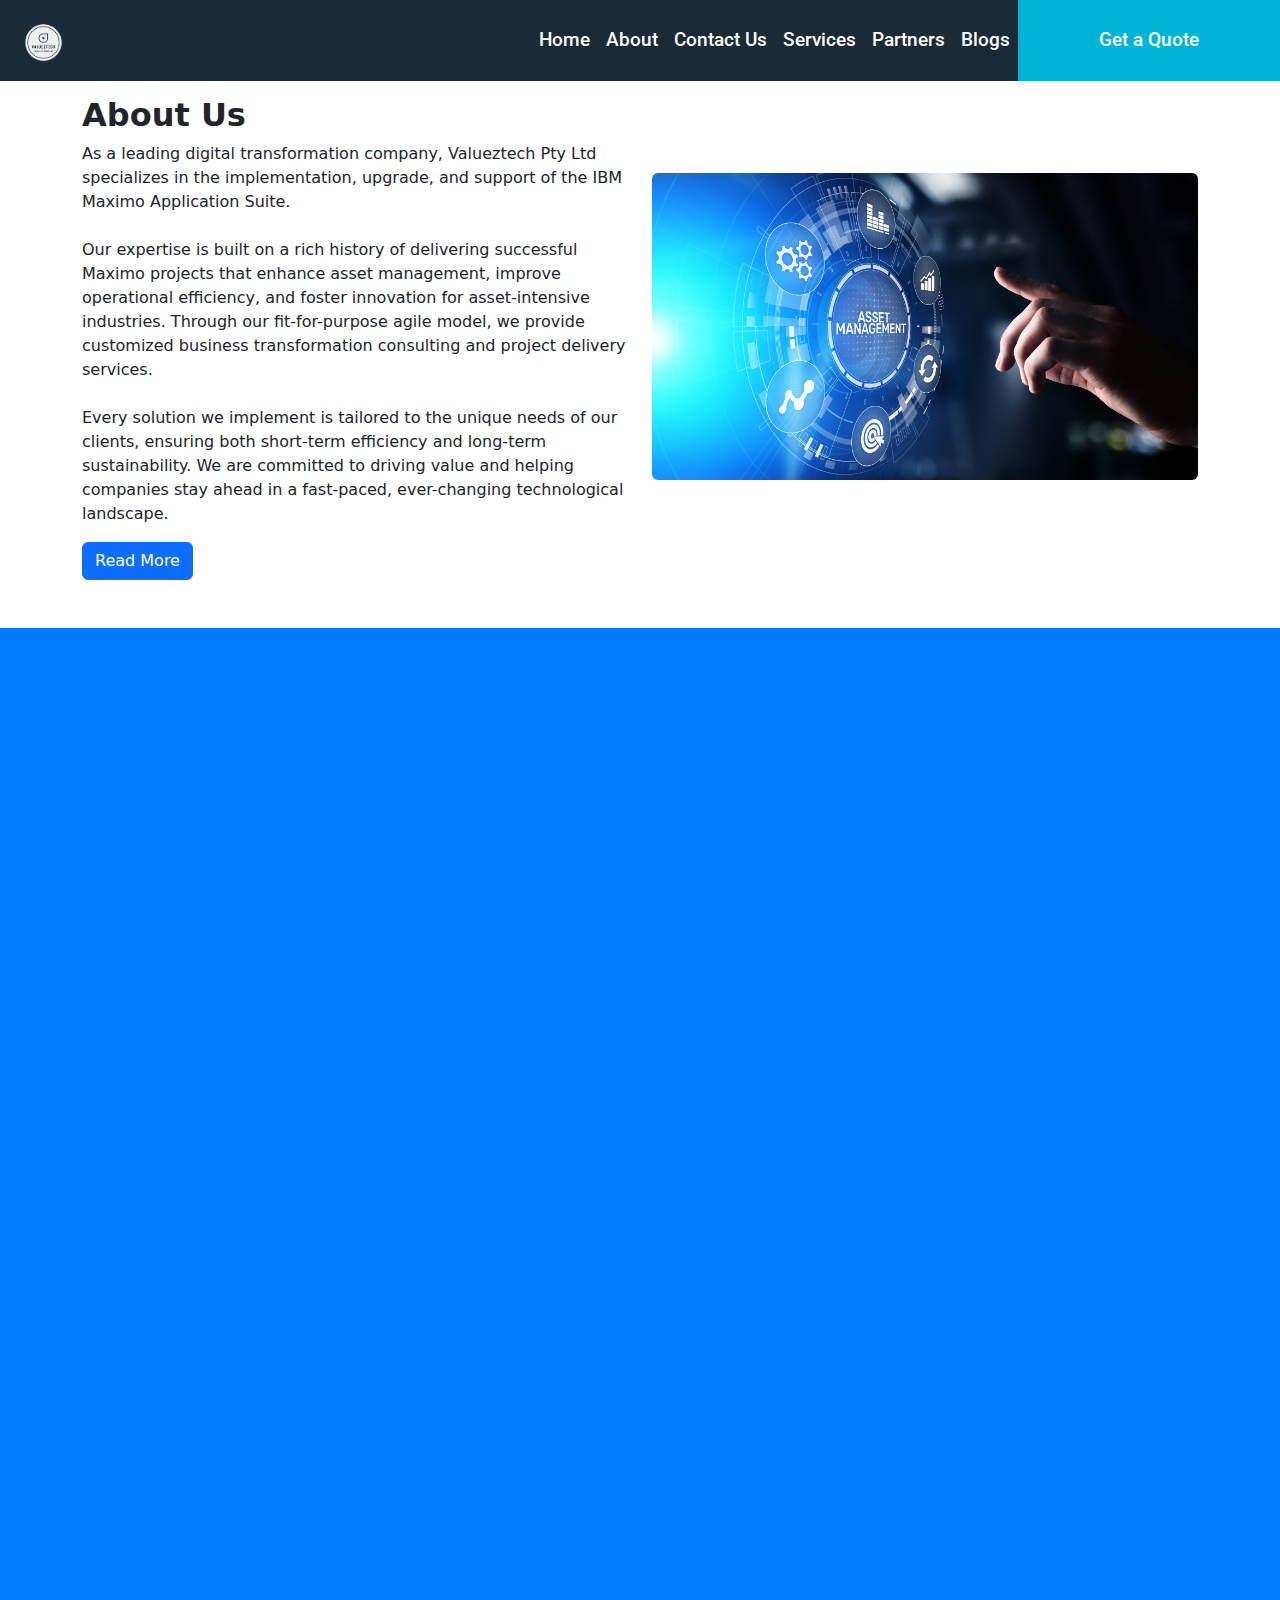
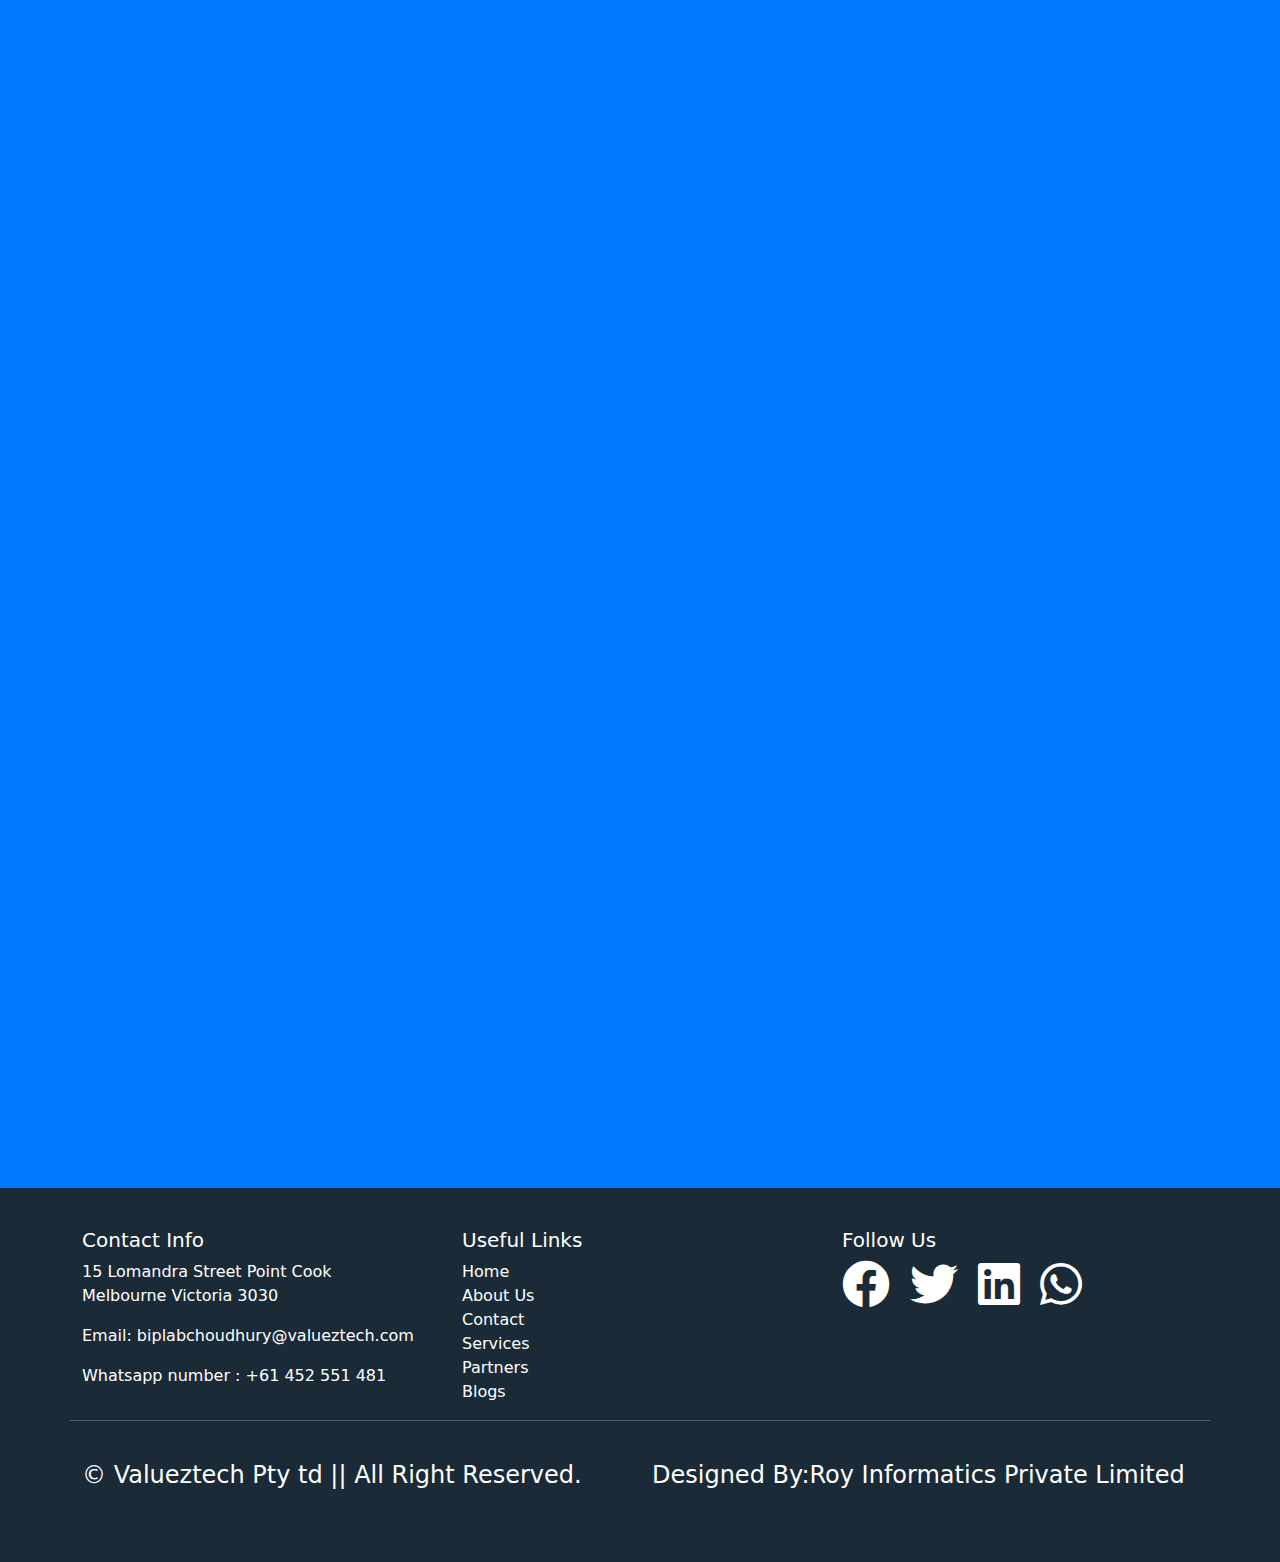
==== commit 1fedd69a: "update" ====
--- a/about.html
+++ b/about.html
@@ -3,7 +3,10 @@
 <head>
     <meta charset="UTF-8">
     <meta name="viewport" content="width=device-width, initial-scale=1.0">
-    <title>About</title>
+    <meta name="title" content="Valueztech Pty td">
+    <meta name="description" content="Unlock the full potential of your asset and work management systems with our advanced digital solutions. We streamline operations, enhance data-driven decisions and improve asset performance through cutting-edge technologies. 
+    Partner with us to drive efficiency, decrease downtime and achieve sustainable growth during your digital journey. ">
+    <title> Valueztech Pty td</title>
     <link rel="stylesheet" href="index.css">
     <link href="https://cdn.jsdelivr.net/npm/bootstrap@5.2.3/dist/css/bootstrap.min.css" rel="stylesheet" integrity="sha384-rbsA2VBKQhggwzxH7pPCaAqO46MgnOM80zW1RWuH61DGLwZJEdK2Kadq2F9CUG65" crossorigin="anonymous">
     <link href="https://cdn.jsdelivr.net/npm/bootstrap@5.2.0/dist/css/bootstrap.min.css" rel="stylesheet">
@@ -73,13 +76,15 @@
 
 </style>
 <body>
-    <nav class="navbar navbar-expand-lg navbar-light bg-white fixed-top">
+    <nav class="navbar navbar-expand-lg navbar-light bg fixed-top" >
         <div class="container-fluid">
             <a class="navbar-brand" href="#">
-                <img src="./assets/logo valueztech.jfif" alt="Logo" width="60" height="60" class="d-inline-block align-text-top">
+                <img src="./assets/asset-logo-bg-remove.png" alt="Logo" width="60" height="60" class="d-inline-block align-text-top">
             </a>
             <button class="navbar-toggler" type="button" data-bs-toggle="collapse" data-bs-target="#navbarNav" aria-controls="navbarNav" aria-expanded="false" aria-label="Toggle navigation">
-                <span class="navbar-toggler-icon"></span>
+                <span class=""><i class="fas fa-bars fa-2x" style="color: white;"></i>
+                </i>
+                </span>
             </button>
             <div class="collapse navbar-collapse" id="navbarNav">
                 <ul class="navbar-nav ms-auto">
@@ -87,7 +92,7 @@
                         <a class="nav-link " aria-current="page" href="index.html">Home</a>
                     </li>
                     <li class="nav-item">
-                        <a class="nav-link active" href="about.html">About</a>
+                        <a class="nav-link" href="about.html">About</a>
                     </li>
                     <li class="nav-item">
                         <a class="nav-link" href="contactus.html">Contact Us</a>
@@ -120,7 +125,7 @@
 
             <!-- Description on the Left -->
             <div class="col-md-6 order-md-1">
-                <h2>About Us</h2>
+                <h2 style="font-weight: 700;">About Us</h2>
                 <p>
                     As a leading digital transformation company, Valueztech Pty Ltd specializes in the implementation, upgrade, and support of the IBM Maximo Application Suite. 
 
--- a/index.css
+++ b/index.css
@@ -6,14 +6,20 @@
 
 .navbar {
     padding: 0; /* Remove padding inside the navbar */
-}
+    background-color: #1A2A36;
+}
+
+
+
+
+
 .navbar-nav .nav-link {
     padding-right: 20px;
     padding-left: 20px;
     height: 100%; /* Make links full height */
     display: flex;
     align-items: center;
-
+     color: #fff;
     font-family: "Roboto", sans-serif;
     font-weight: 500;
     font-style: normal;
@@ -37,6 +43,11 @@
     font-size: larger;
     border-radius: 0; /* Remove any border-radius to keep it rectangular */
 }
+
+.btn-custom:hover{
+    color: #fff;
+}
+
 @media (min-width: 900px) {
     .btn-custom{
      margin-right: -12px;
@@ -48,6 +59,9 @@
     .nav_li{
        display: none;
     }
+
+
+
  }
  
 
@@ -59,12 +73,14 @@
 @media (max-width:600px){
     .navbar-brand img{
         height: 5em;
-        width: 5em;
-    }
-}
-
-
-
+        width: 6.3em;
+    }
+}
+
+
+.navbar-toggler-icon{
+    color: #fff !important;
+}
 
 
 /* banner section */
@@ -182,6 +198,12 @@
     color: #7e7e7e;
     margin: 0;
 }
+
+@media (max-width:600px){
+    .transparent-box{
+        
+    }
+}
 /* card boxes ends */
  
 
--- a/index.css
+++ b/index.css
@@ -6,14 +6,20 @@
 
 .navbar {
     padding: 0; /* Remove padding inside the navbar */
-}
+    background-color: #1A2A36;
+}
+
+
+
+
+
 .navbar-nav .nav-link {
     padding-right: 20px;
     padding-left: 20px;
     height: 100%; /* Make links full height */
     display: flex;
     align-items: center;
-
+     color: #fff;
     font-family: "Roboto", sans-serif;
     font-weight: 500;
     font-style: normal;
@@ -37,6 +43,11 @@
     font-size: larger;
     border-radius: 0; /* Remove any border-radius to keep it rectangular */
 }
+
+.btn-custom:hover{
+    color: #fff;
+}
+
 @media (min-width: 900px) {
     .btn-custom{
      margin-right: -12px;
@@ -48,6 +59,9 @@
     .nav_li{
        display: none;
     }
+
+
+
  }
  
 
@@ -59,12 +73,14 @@
 @media (max-width:600px){
     .navbar-brand img{
         height: 5em;
-        width: 5em;
-    }
-}
-
-
-
+        width: 6.3em;
+    }
+}
+
+
+.navbar-toggler-icon{
+    color: #fff !important;
+}
 
 
 /* banner section */
@@ -182,6 +198,12 @@
     color: #7e7e7e;
     margin: 0;
 }
+
+@media (max-width:600px){
+    .transparent-box{
+        
+    }
+}
 /* card boxes ends */
  
 
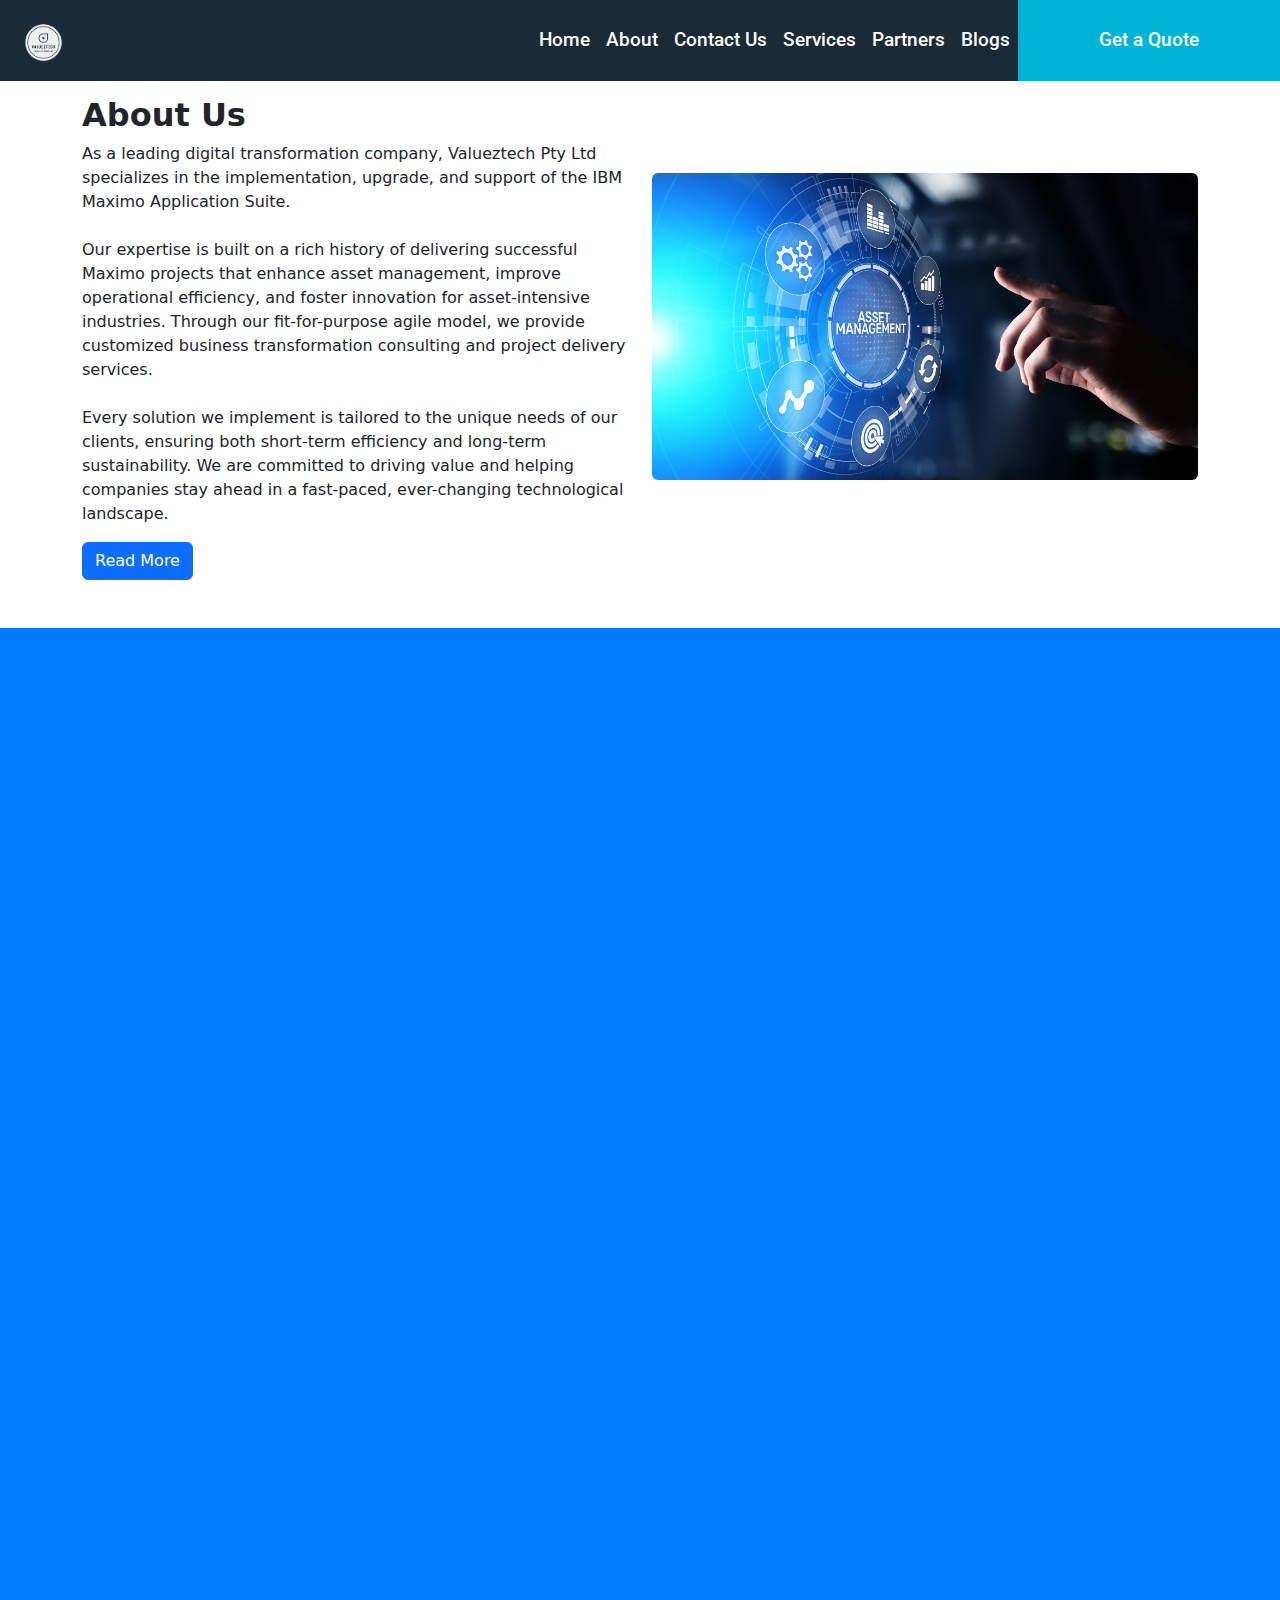
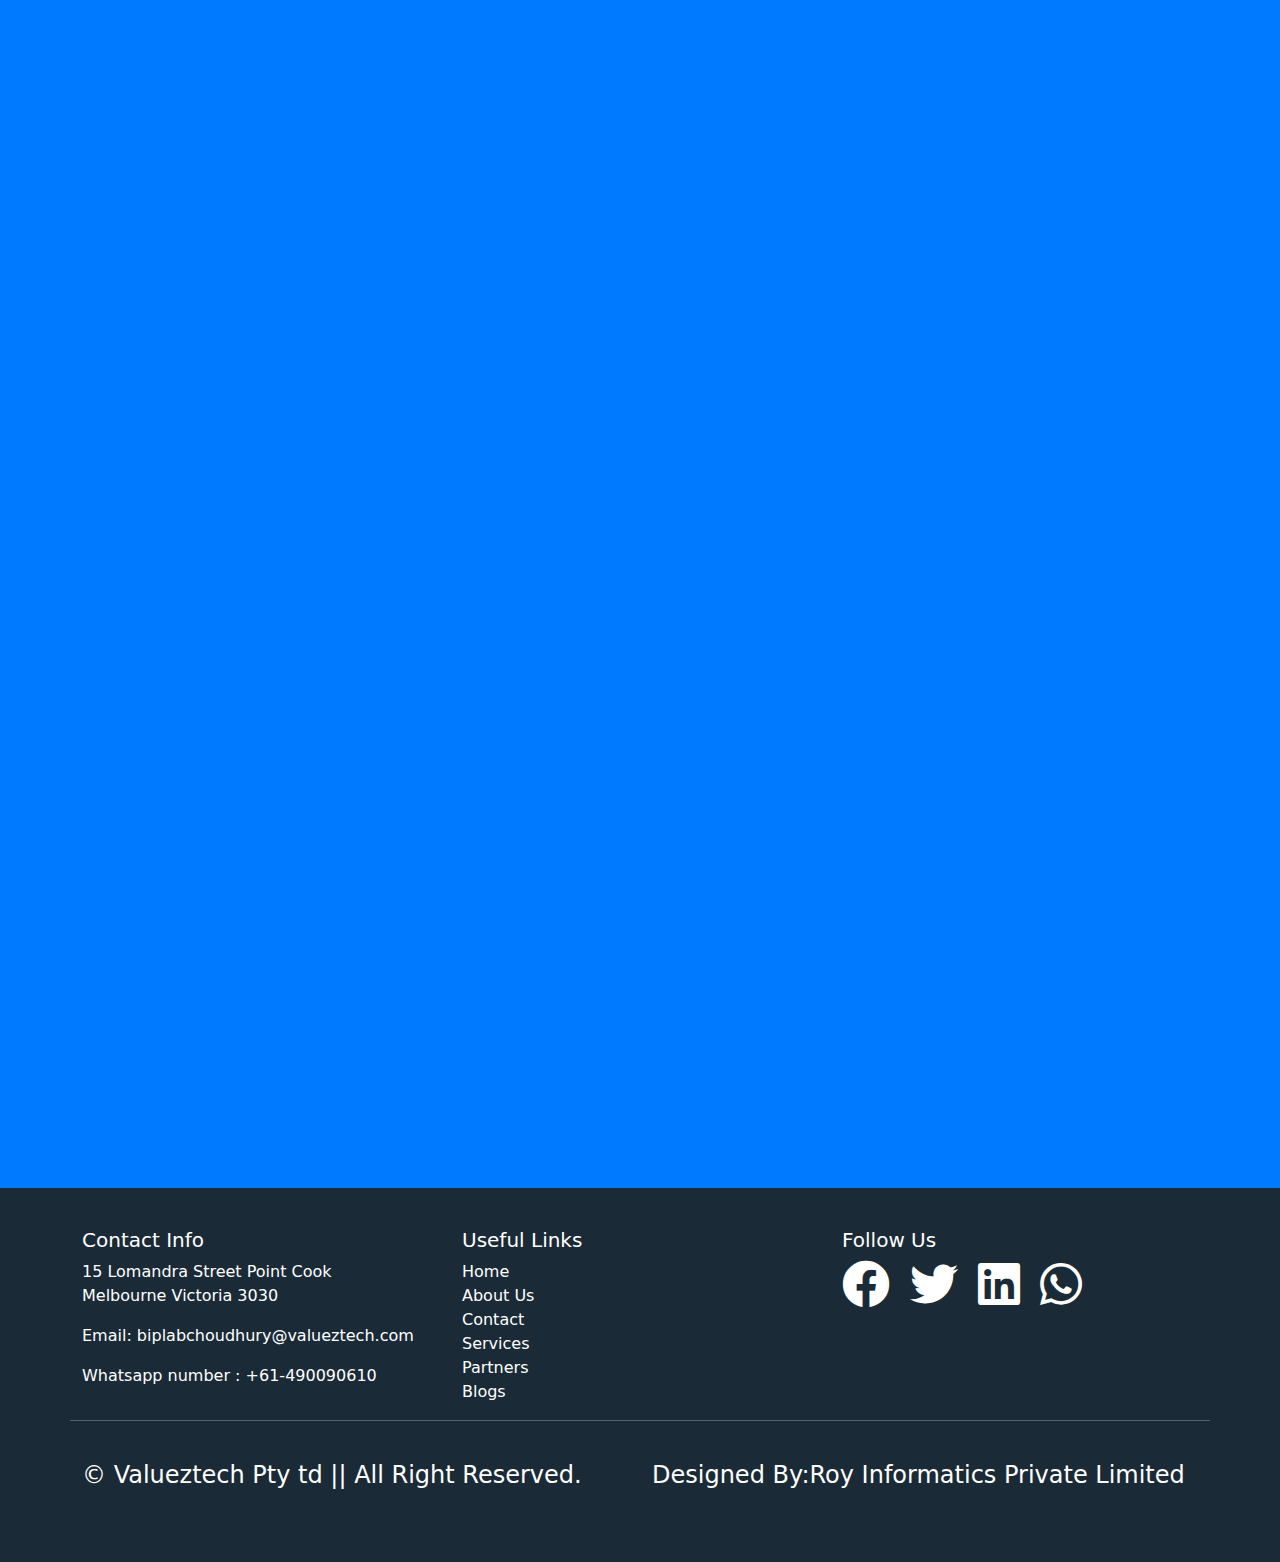
==== commit 5891d61a: "updated" ====
--- a/about.html
+++ b/about.html
@@ -235,7 +235,7 @@
               
                 <p>Email: biplabchoudhury@valueztech.com
                 </p>
-                <p>Whatsapp number : +61 452 551 481</p>
+                <p>Whatsapp number : +61-490090610</p>
             </div>
 
             <!-- Useful Links -->
@@ -259,7 +259,7 @@
                  <a href="https://www.twitter.com" ><i class="fab fa-twitter" style="font-size: 48px;"></i> </a>
                  <a href="https://www.linkedin.com/in/biplab-das-choudhury/" ><i class="fab fa-linkedin" style="font-size: 48px;"></i> </a>
 
-                 <a href="https://wa.me/+61452551481" target="_blank">
+                 <a href="https://wa.me/490090610" target="_blank">
                     <i class="fab fa-whatsapp" style="font-size: 48px; color: white;"></i>
                 </a>
                 
--- a/index.css
+++ b/index.css
@@ -343,39 +343,158 @@
 
 
 /* contact section starts */
+/* Services section overall styling */
+/* Services section overall styling */
+/* Services section overall styling */
+/* Services section overall styling */
+
+  .services-section {
+    text-align: center;
+    padding: 20px;
+}
+
+.services-cards {
+    display: flex;
+    flex-wrap: wrap;
+    gap: 20px;
+    justify-content: space-between;
+}
+
+.service-card {
+    background-color: #f4f4f4;
+    flex: 1 1 calc(33.333% - 20px); /* Three cards per row */
+    padding: 20px;
+    border-radius: 10px;
+    text-align: center;
+    transition: transform 0.3s ease;
+    margin-bottom: 20px;
+    display: flex;
+    flex-direction: column;
+    justify-content: space-between;
+    height: auto;
+}
+
+.service-card:hover {
+    transform: scale(1.05);
+}
+
+.service-logo {
+    font-size: 3rem; /* Icon size */
+    color: #333; /* Icon color */
+    margin-bottom: 10px;
+}
+
+/* Caption styling */
+.service-caption {
+    font-size: 1.1em;
+    font-weight: bold;
+    margin-bottom: 10px;
+    color: #333;
+}
+
+/* Square cards for larger screens */
+@media (min-width: 1024px) {
+    .service-card {
+        height: 300px; /* Make the cards square */
+    }
+}
+
+/* Responsive design for smaller screens */
+@media (max-width: 768px) {
+    .service-card {
+        flex: 1 1 calc(50% - 20px); /* Two cards per row */
+    }
+}
+
+@media (max-width: 480px) {
+    .service-card {
+        flex: 1 1 calc(100% - 20px); /* One card per row */
+    }
+}
+
+
+/* contact section ends */
+
+
+
+
+/* contact section strats */
+/* Contact Section */
 .contact-section {
     margin-top: 8em;
     margin-bottom: 2em;
 }
+
+/* Centered Contact Title */
 .contact-title {
     font-size: 3rem;
     font-weight: bold;
-    margin-bottom: 20px;
-}
-.info-box {
+    color: #000000; /* Deep blue color */
+    margin-bottom: 40px;
+}
+
+/* Contact Form */
+.contact-form {
     background-color: #e9e7e7; /* Light grey background */
-    border-radius: 5px;
-    padding: 20px;
-    margin-bottom: 15px;
-    display: flex;
-    align-items: center;
-    box-shadow: 0 4px 8px rgba(0, 0, 0, 0.1); /* Box shadow added */
-}
-.info-box i {
-    font-size: 24px;
-    color: black;
-    margin-right: 15px;
-}
-.contact-form {
-    background-color:#e9e7e7;
     padding: 20px;
     border-radius: 5px;
     box-shadow: 0 4px 8px rgba(0, 0, 0, 0.1); /* Box shadow added */
 }
+
 .contact-form .form-control {
     margin-bottom: 10px;
-}
-/* contact section ends */
+    border-radius: 5px;
+}
+
+/* Button Styling */
+.banner-btn {
+    background-color: #00b4d8; /* Deep blue button */
+    color: white;
+    padding: 10px 20px;
+    border: none;
+    border-radius: 22px;
+    cursor: pointer;
+}
+
+.banner-btn:hover {
+    background-color:#0a2a5a; /* Lighter blue on hover */
+}
+
+/* Responsive Styling */
+@media (max-width: 768px) {
+    .contact-title {
+        font-size: 2.5rem;
+        margin-bottom: 30px;
+    }
+    
+    .contact-form {
+        padding: 15px;
+    }
+    
+    .banner-btn {
+        width: 100%; /* Full-width button on small screens */
+    }
+}
+
+/* contact section strats */
+
+
+
+
+
+
+
+
+
+
+
+
+
+
+
+
+
+
 
 
 
--- a/index.css
+++ b/index.css
@@ -343,39 +343,158 @@
 
 
 /* contact section starts */
+/* Services section overall styling */
+/* Services section overall styling */
+/* Services section overall styling */
+/* Services section overall styling */
+
+  .services-section {
+    text-align: center;
+    padding: 20px;
+}
+
+.services-cards {
+    display: flex;
+    flex-wrap: wrap;
+    gap: 20px;
+    justify-content: space-between;
+}
+
+.service-card {
+    background-color: #f4f4f4;
+    flex: 1 1 calc(33.333% - 20px); /* Three cards per row */
+    padding: 20px;
+    border-radius: 10px;
+    text-align: center;
+    transition: transform 0.3s ease;
+    margin-bottom: 20px;
+    display: flex;
+    flex-direction: column;
+    justify-content: space-between;
+    height: auto;
+}
+
+.service-card:hover {
+    transform: scale(1.05);
+}
+
+.service-logo {
+    font-size: 3rem; /* Icon size */
+    color: #333; /* Icon color */
+    margin-bottom: 10px;
+}
+
+/* Caption styling */
+.service-caption {
+    font-size: 1.1em;
+    font-weight: bold;
+    margin-bottom: 10px;
+    color: #333;
+}
+
+/* Square cards for larger screens */
+@media (min-width: 1024px) {
+    .service-card {
+        height: 300px; /* Make the cards square */
+    }
+}
+
+/* Responsive design for smaller screens */
+@media (max-width: 768px) {
+    .service-card {
+        flex: 1 1 calc(50% - 20px); /* Two cards per row */
+    }
+}
+
+@media (max-width: 480px) {
+    .service-card {
+        flex: 1 1 calc(100% - 20px); /* One card per row */
+    }
+}
+
+
+/* contact section ends */
+
+
+
+
+/* contact section strats */
+/* Contact Section */
 .contact-section {
     margin-top: 8em;
     margin-bottom: 2em;
 }
+
+/* Centered Contact Title */
 .contact-title {
     font-size: 3rem;
     font-weight: bold;
-    margin-bottom: 20px;
-}
-.info-box {
+    color: #000000; /* Deep blue color */
+    margin-bottom: 40px;
+}
+
+/* Contact Form */
+.contact-form {
     background-color: #e9e7e7; /* Light grey background */
-    border-radius: 5px;
-    padding: 20px;
-    margin-bottom: 15px;
-    display: flex;
-    align-items: center;
-    box-shadow: 0 4px 8px rgba(0, 0, 0, 0.1); /* Box shadow added */
-}
-.info-box i {
-    font-size: 24px;
-    color: black;
-    margin-right: 15px;
-}
-.contact-form {
-    background-color:#e9e7e7;
     padding: 20px;
     border-radius: 5px;
     box-shadow: 0 4px 8px rgba(0, 0, 0, 0.1); /* Box shadow added */
 }
+
 .contact-form .form-control {
     margin-bottom: 10px;
-}
-/* contact section ends */
+    border-radius: 5px;
+}
+
+/* Button Styling */
+.banner-btn {
+    background-color: #00b4d8; /* Deep blue button */
+    color: white;
+    padding: 10px 20px;
+    border: none;
+    border-radius: 22px;
+    cursor: pointer;
+}
+
+.banner-btn:hover {
+    background-color:#0a2a5a; /* Lighter blue on hover */
+}
+
+/* Responsive Styling */
+@media (max-width: 768px) {
+    .contact-title {
+        font-size: 2.5rem;
+        margin-bottom: 30px;
+    }
+    
+    .contact-form {
+        padding: 15px;
+    }
+    
+    .banner-btn {
+        width: 100%; /* Full-width button on small screens */
+    }
+}
+
+/* contact section strats */
+
+
+
+
+
+
+
+
+
+
+
+
+
+
+
+
+
+
 
 
 
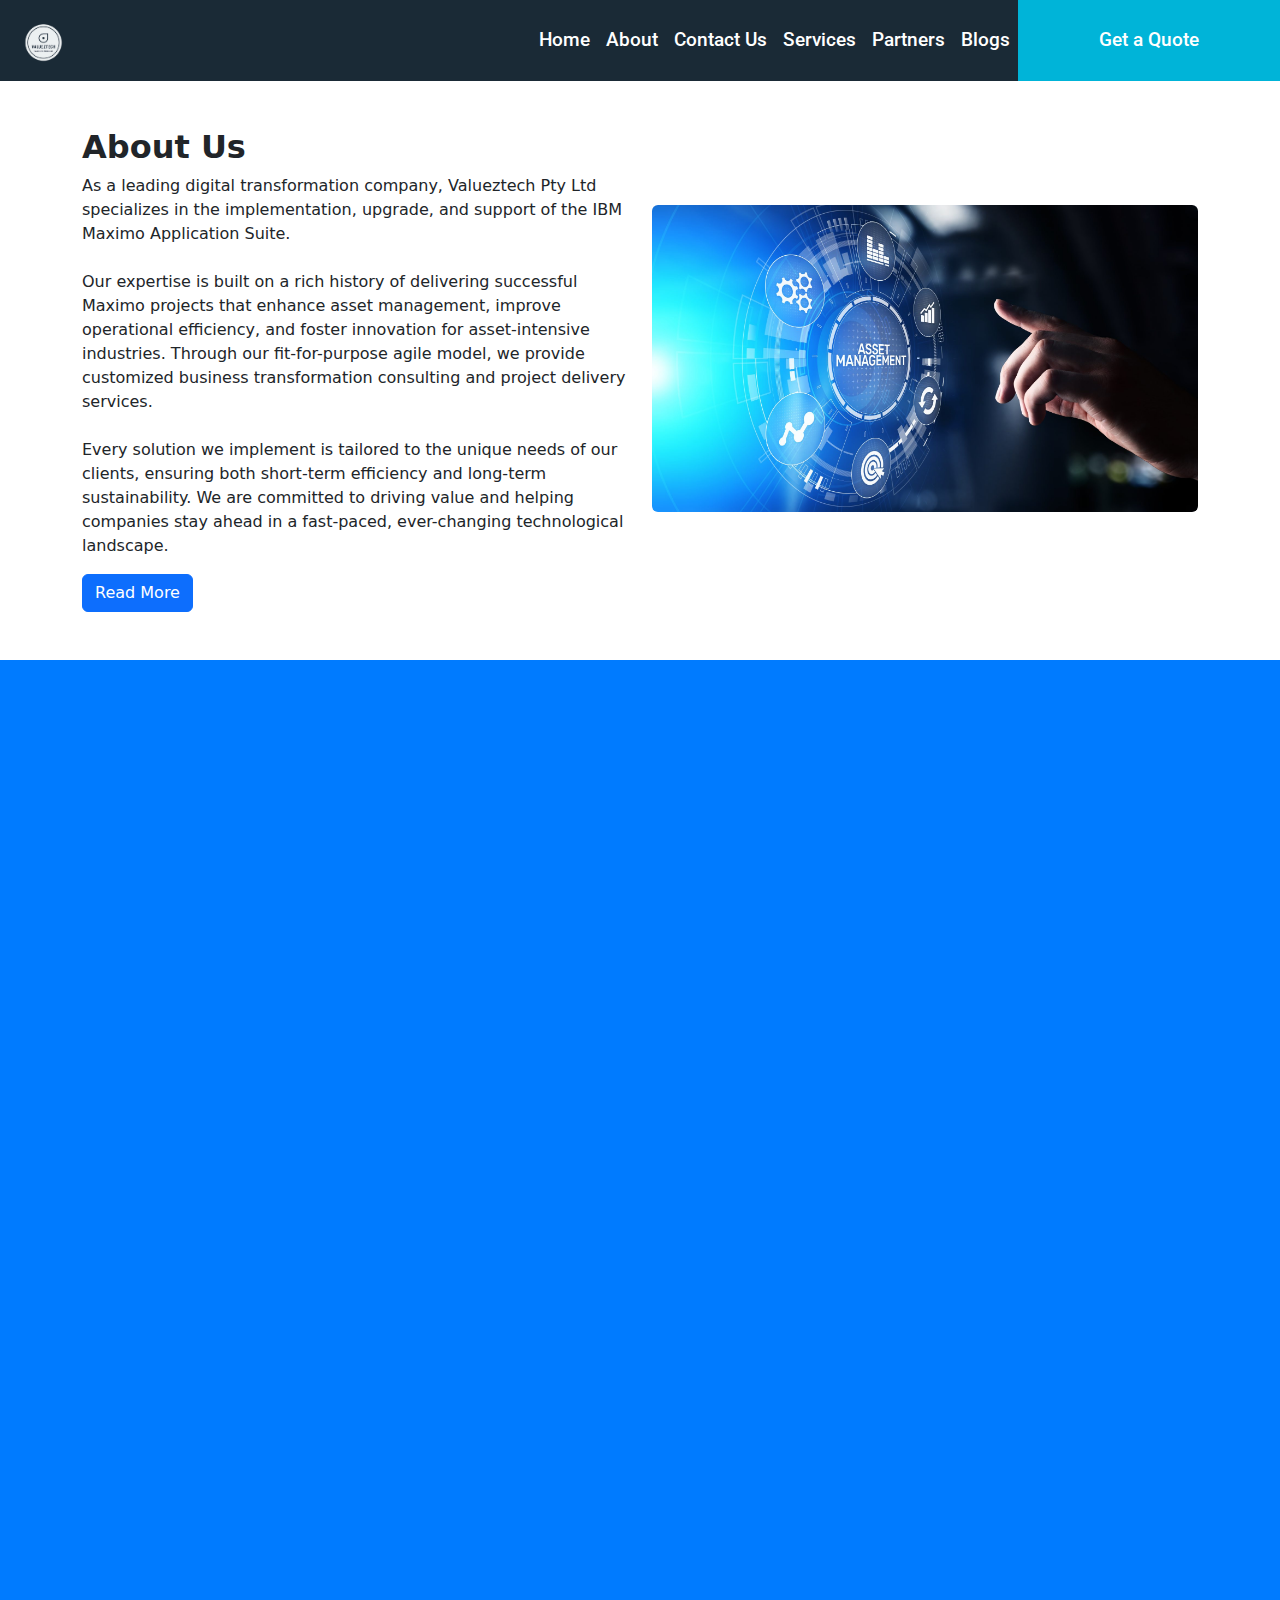
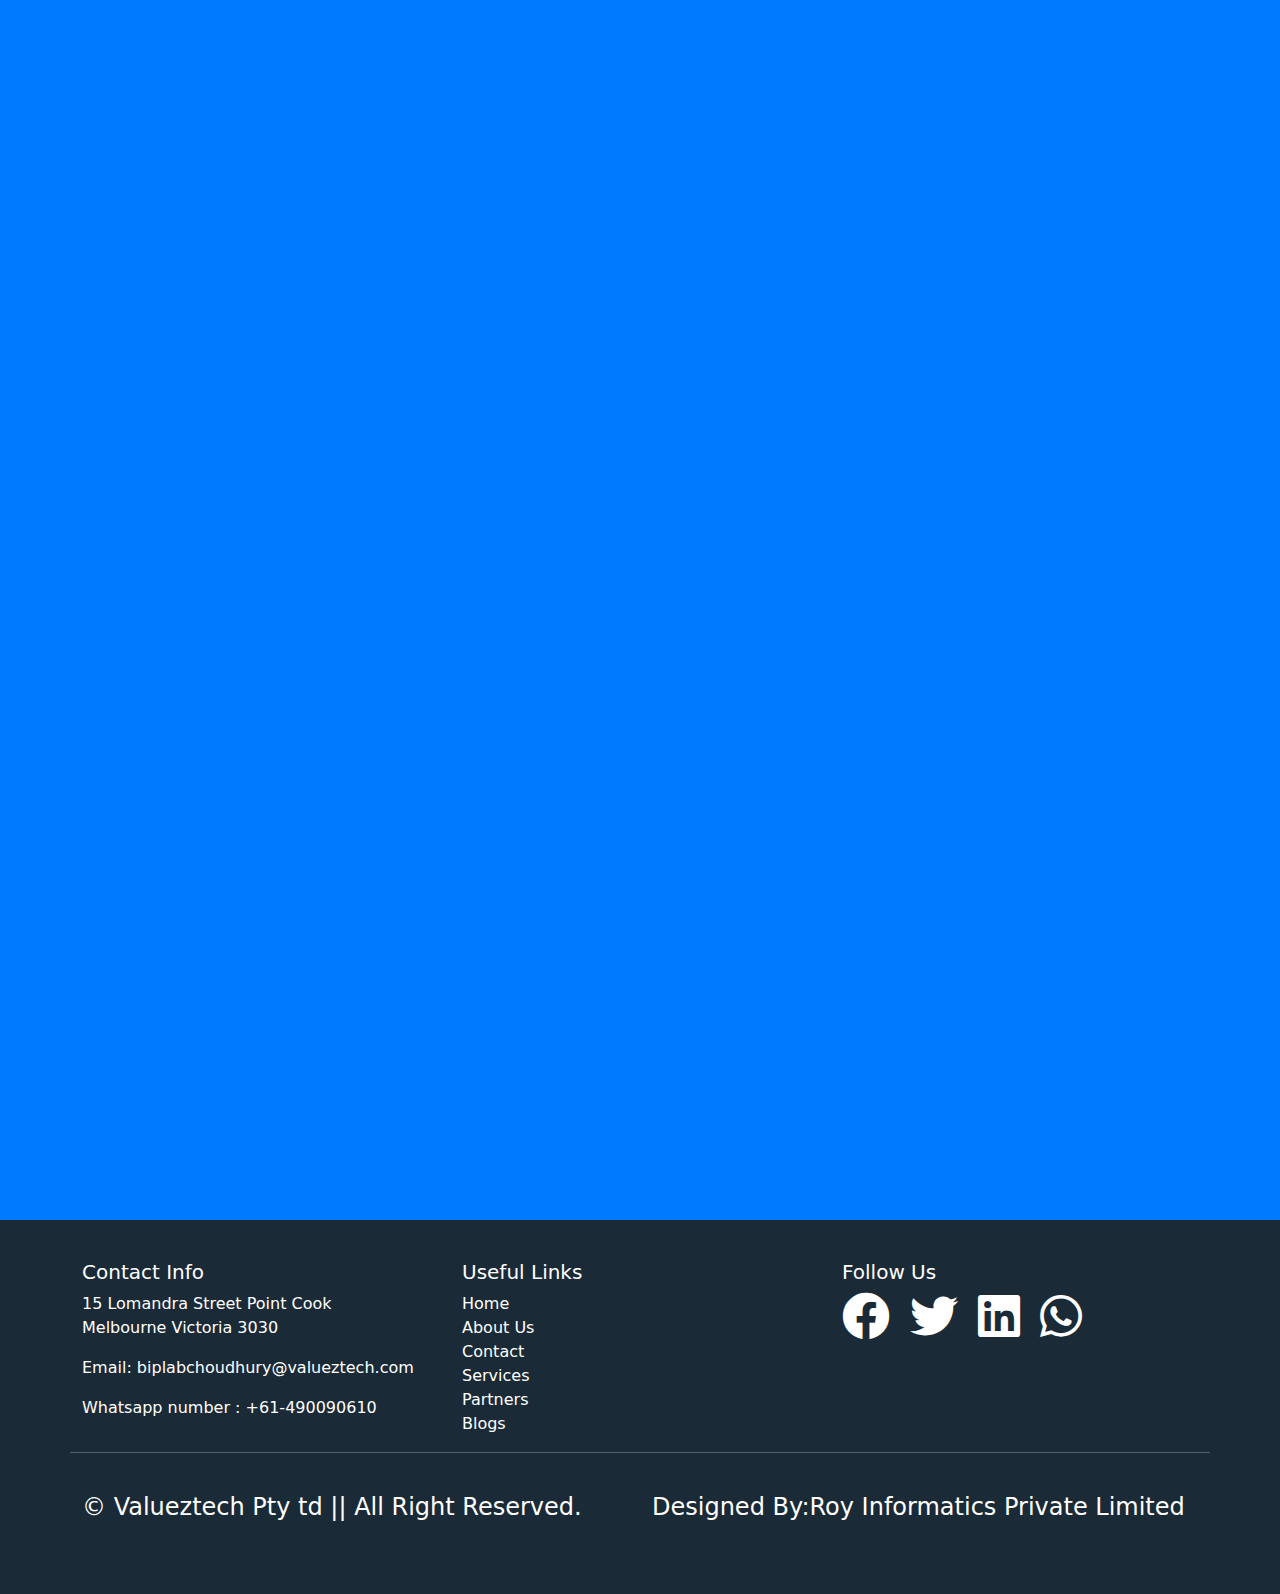
==== commit cb486541: "updated" ====
--- a/about.html
+++ b/about.html
@@ -117,7 +117,7 @@
 
     <!-- about-us -->
     <div class="container my-5">
-        <div class="row align-items-center about-box" style="margin-top: 6em;">
+        <div class="row align-items-center about-box" style="margin-top: 8em;">
             <!-- Image on the Right for large screens and above the content for small screens -->
             <div class="col-md-6 order-md-2">
                 <img src="./assets/asset-7.jpg" class="img-fluid rounded mb-4" alt="Image Description">
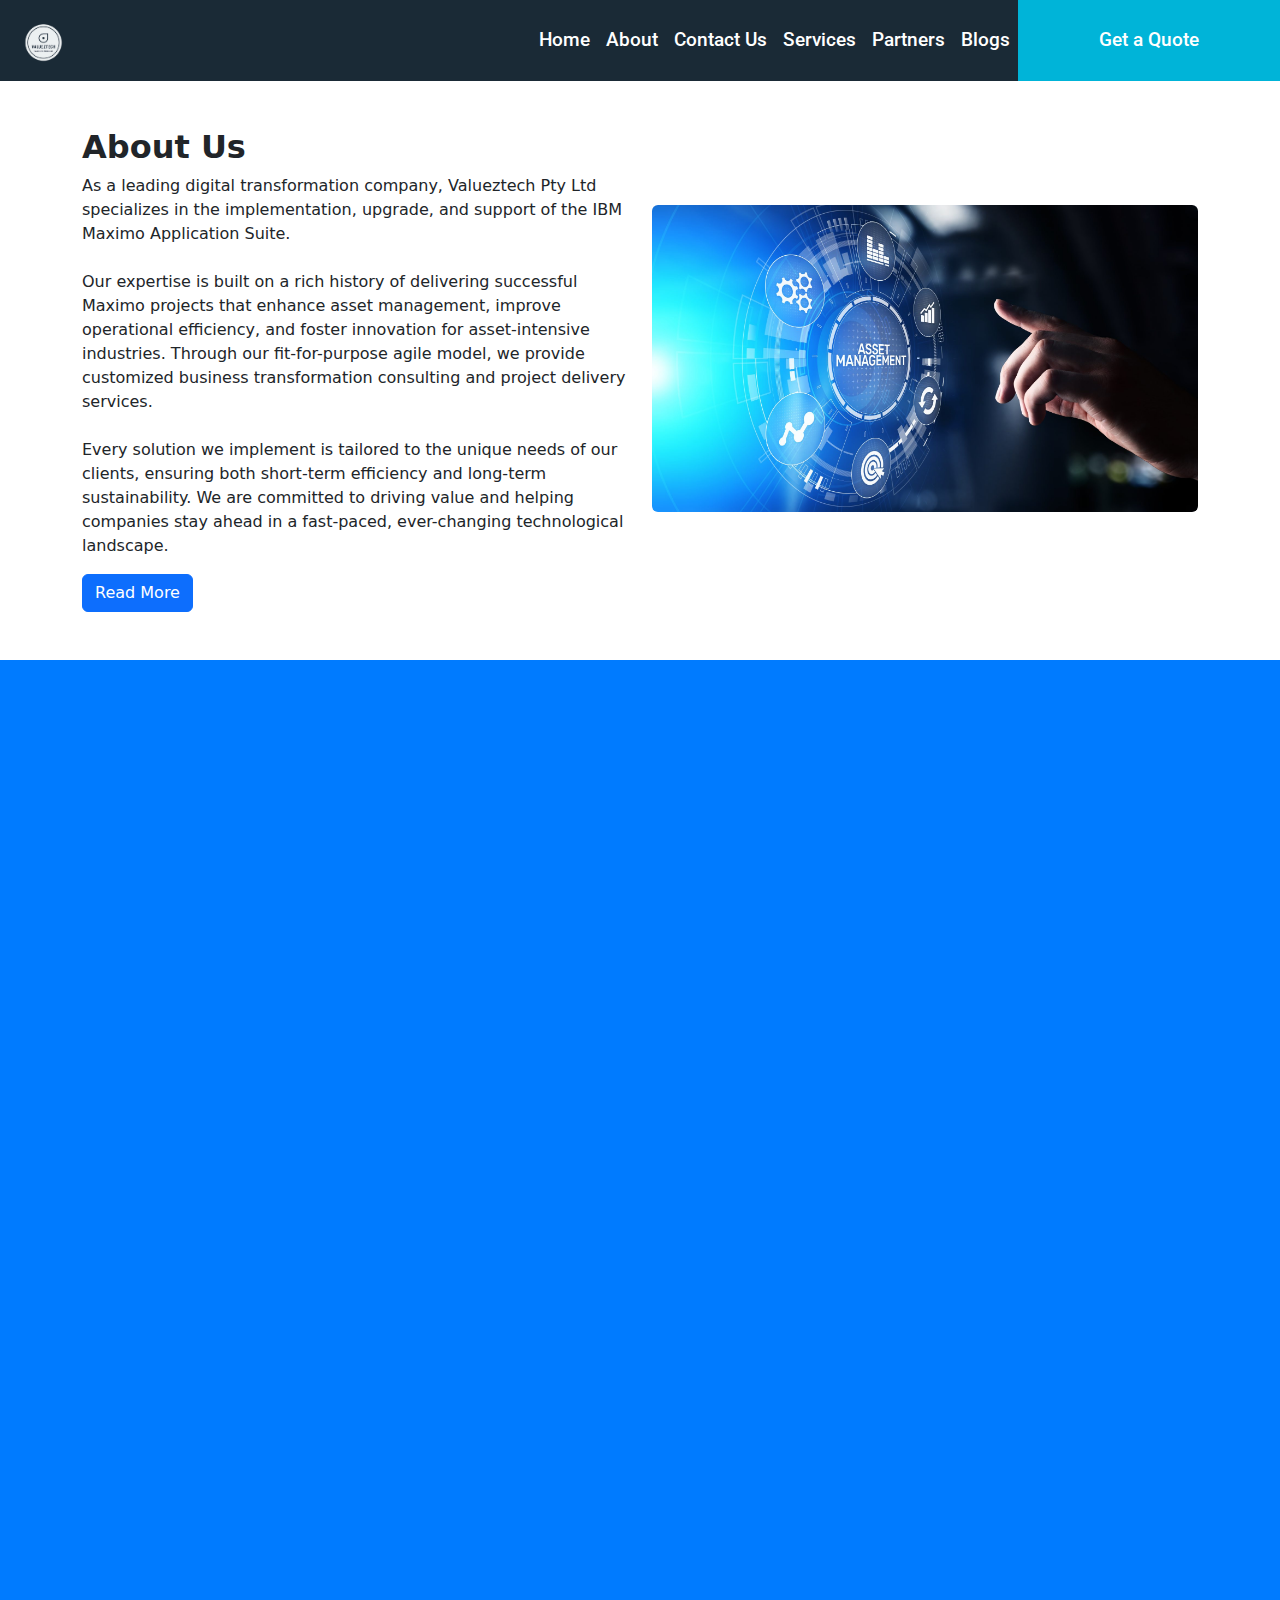
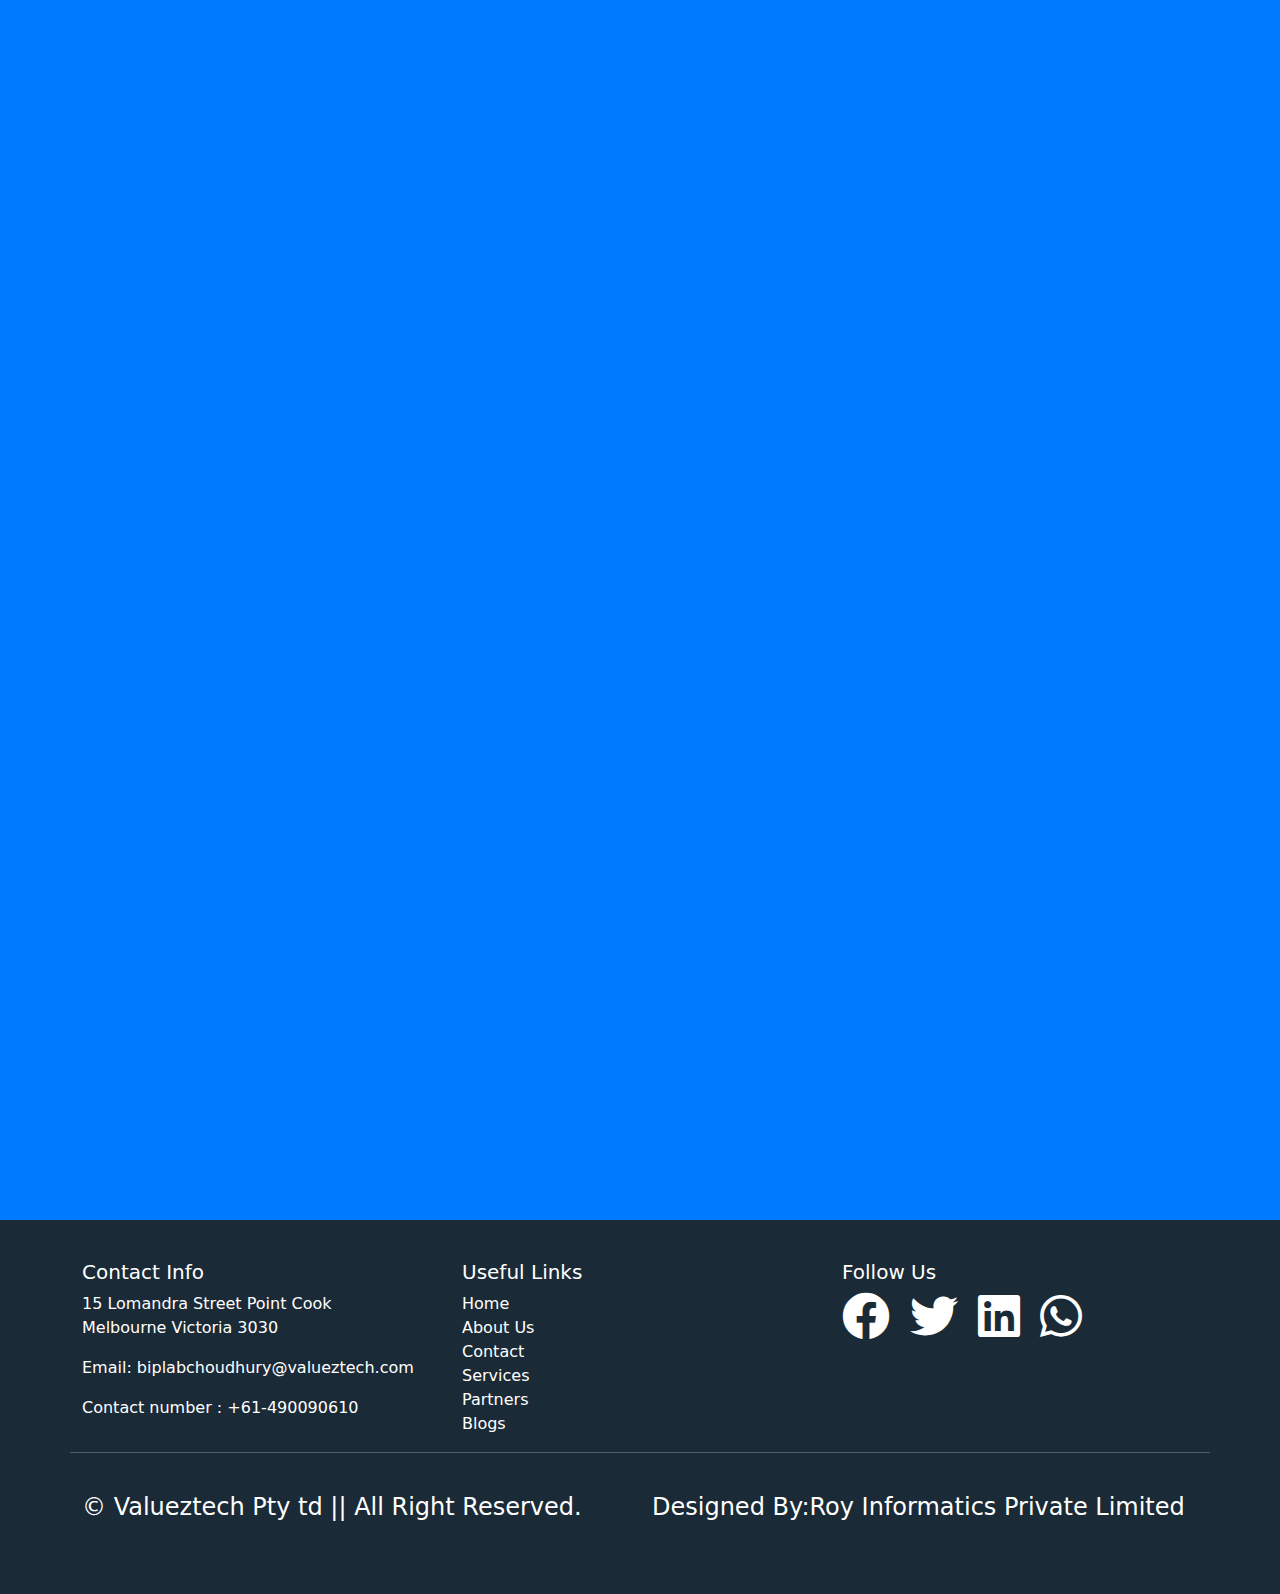
==== commit b99f6189: "ok" ====
--- a/about.html
+++ b/about.html
@@ -235,7 +235,7 @@
               
                 <p>Email: biplabchoudhury@valueztech.com
                 </p>
-                <p>Whatsapp number : +61-490090610</p>
+                <p>Contact number : +61-490090610</p>
             </div>
 
             <!-- Useful Links -->
@@ -259,7 +259,7 @@
                  <a href="https://www.twitter.com" ><i class="fab fa-twitter" style="font-size: 48px;"></i> </a>
                  <a href="https://www.linkedin.com/in/biplab-das-choudhury/" ><i class="fab fa-linkedin" style="font-size: 48px;"></i> </a>
 
-                 <a href="https://wa.me/490090610" target="_blank">
+                 <a href="https://wa.me/+61490090610" target="_blank">
                     <i class="fab fa-whatsapp" style="font-size: 48px; color: white;"></i>
                 </a>
                 
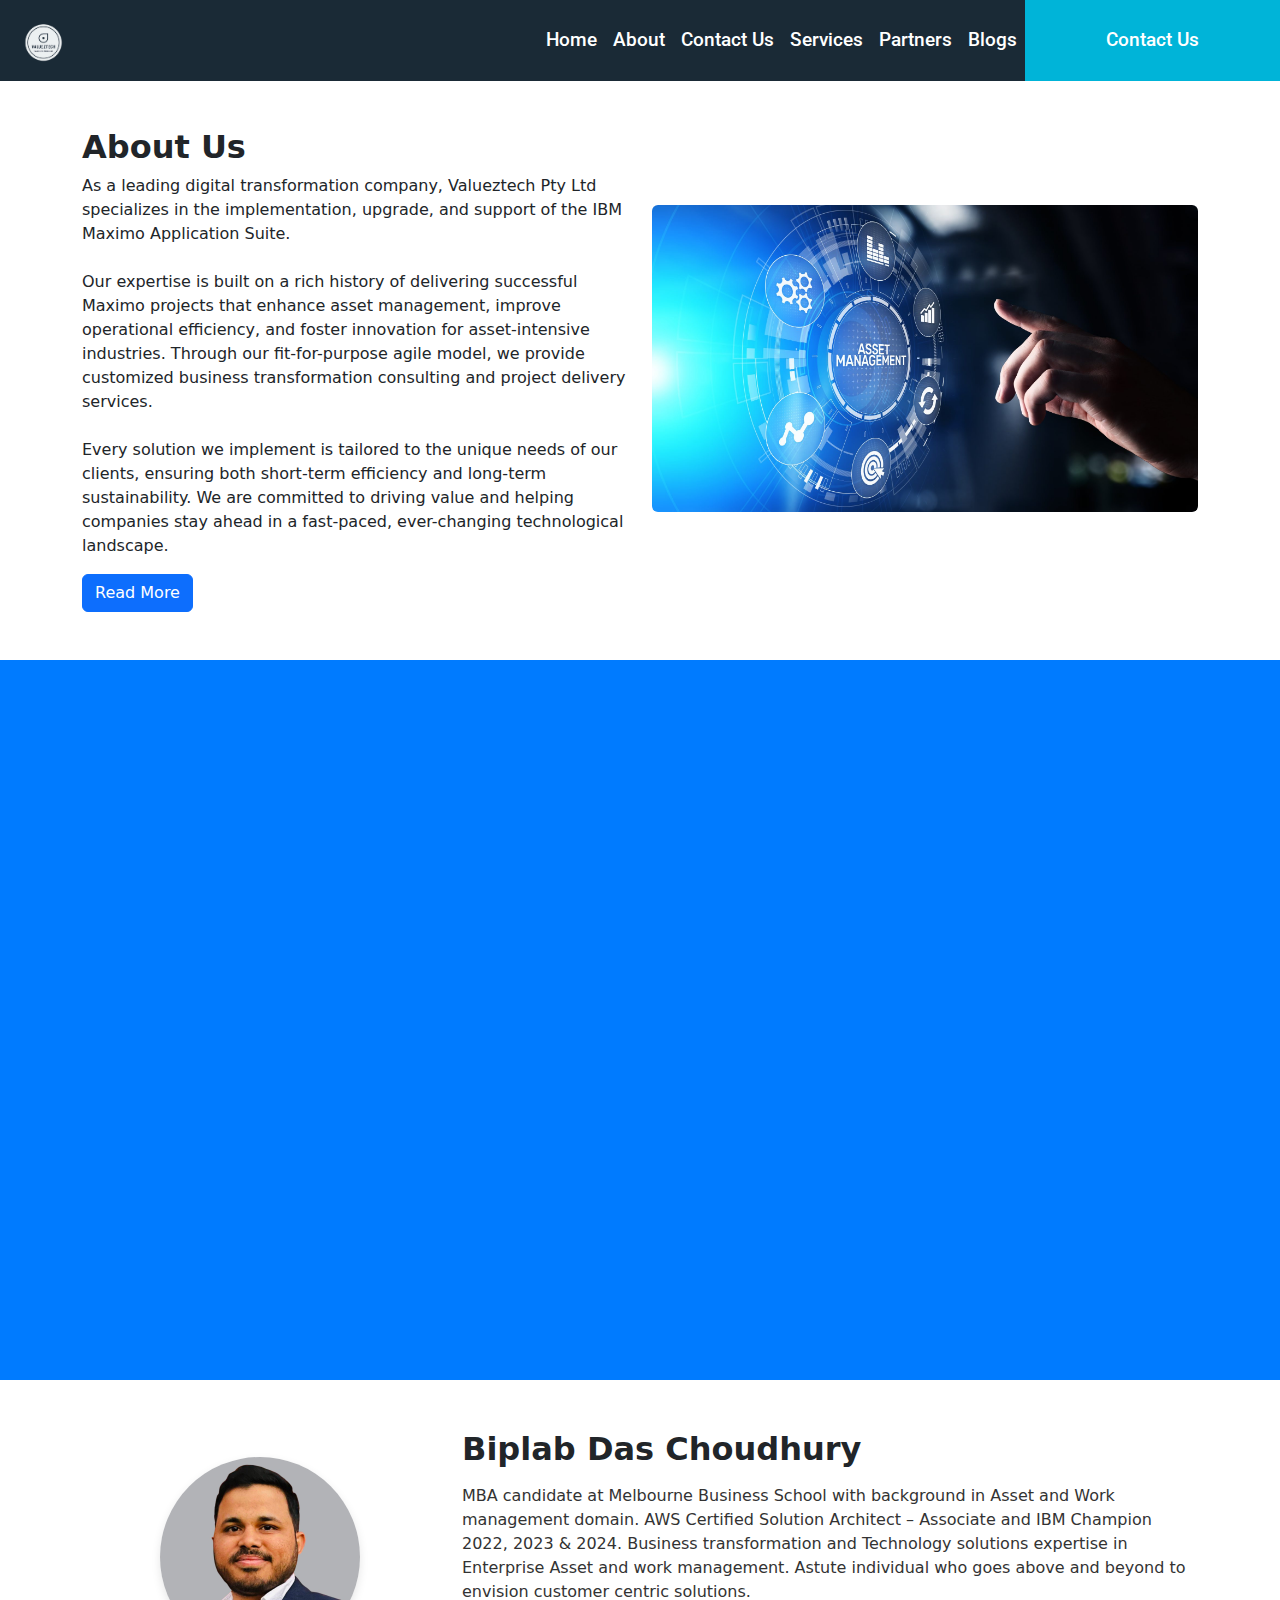
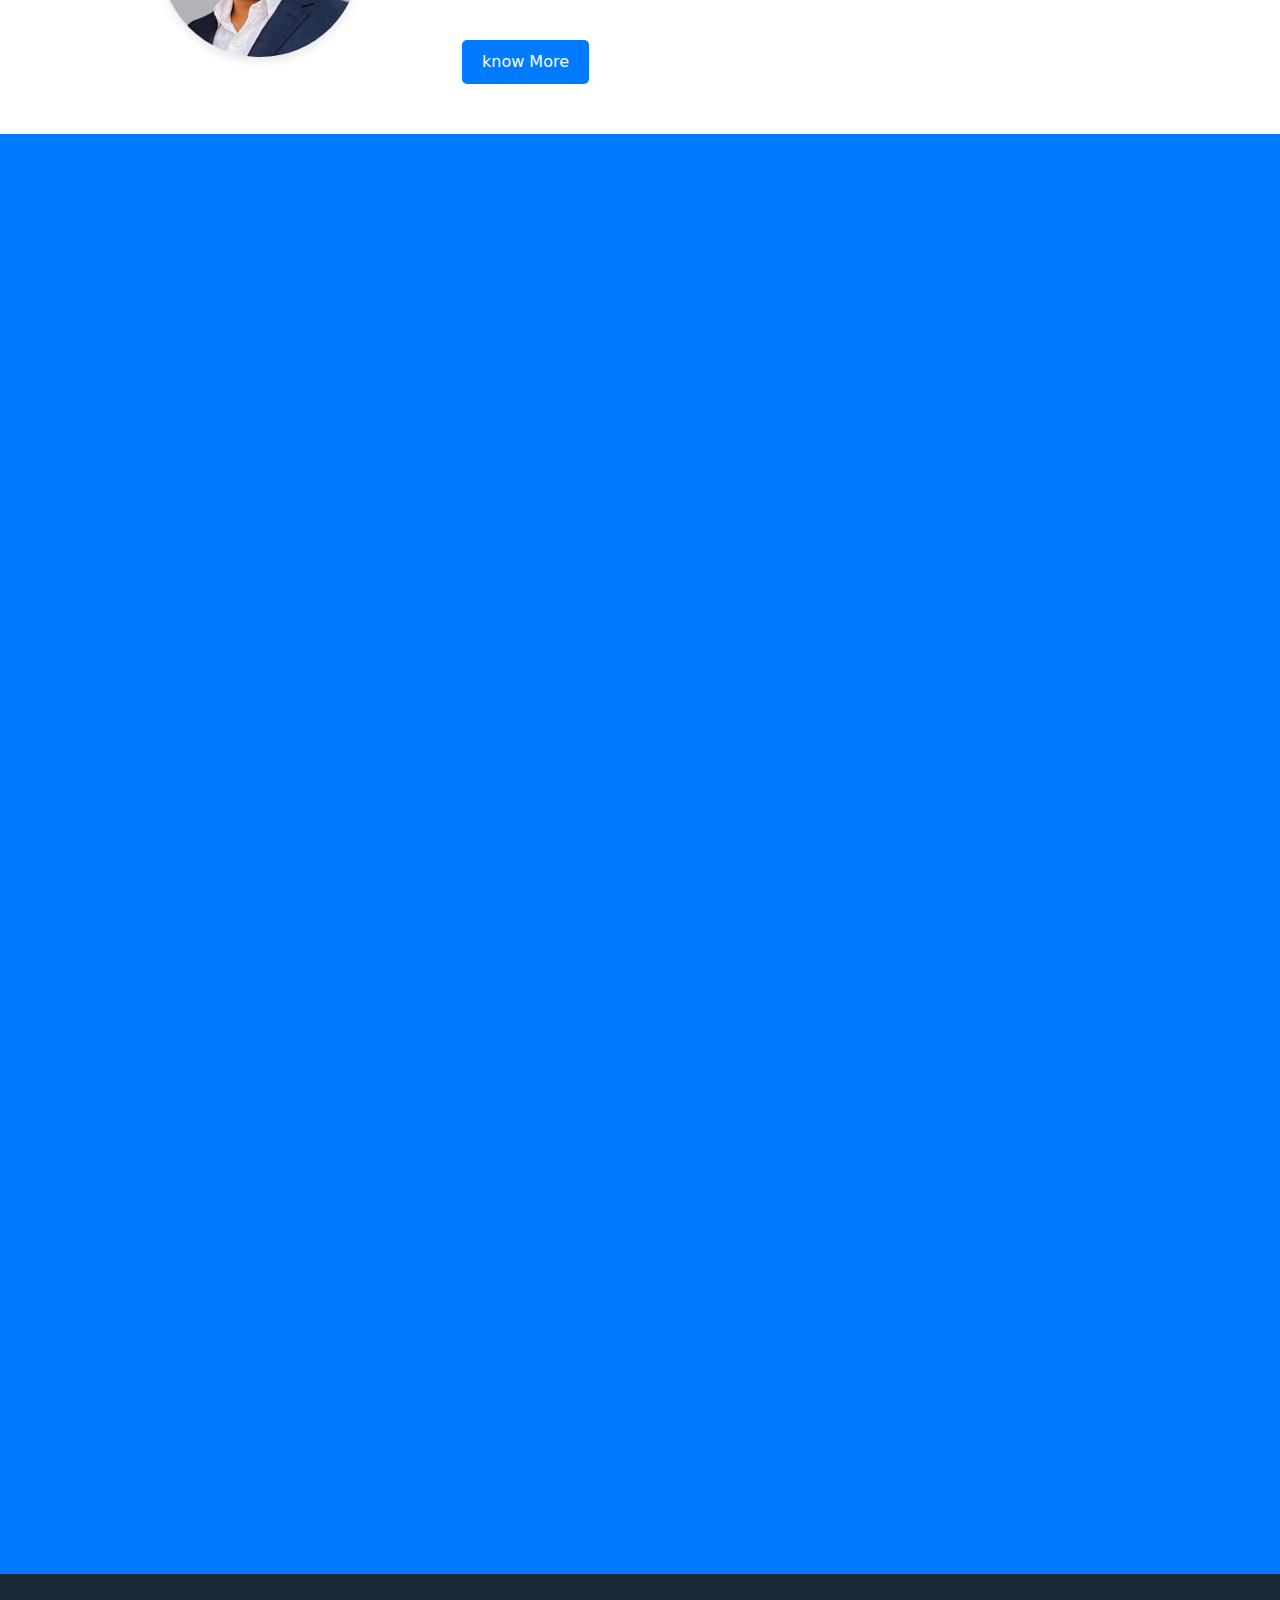
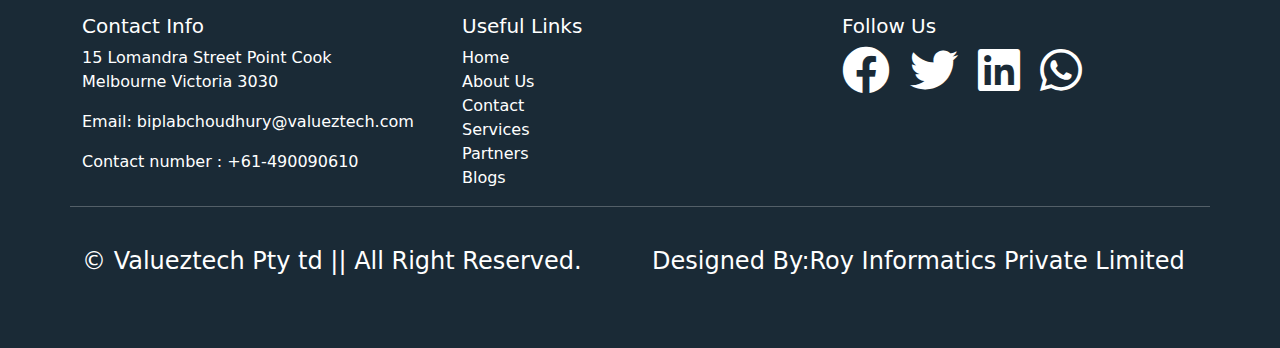
==== commit b329ae65: "ok" ====
--- a/about.html
+++ b/about.html
@@ -74,6 +74,83 @@
     }
 }
 
+
+/* abot person */
+
+.image-description-section {
+    padding: 50px 0;
+}
+
+.circular-image {
+    width: 200px;
+    height: 200px;
+    border-radius: 50%;
+    object-fit: cover;
+    box-shadow: 0 4px 10px rgba(0, 0, 0, 0.1);
+}
+
+.description-content h2 {
+    font-size: 2rem;
+    font-weight: bold;
+    margin-bottom: 15px;
+}
+
+.description-content p {
+    font-size: 1rem;
+    line-height: 1.5;
+    color: #333;
+}
+
+
+.btn-custom-about {
+    display: inline-block;
+    padding: 10px 20px;
+    background-color: #007bff; /* Button color */
+    color: #fff;
+    text-decoration: none;
+    border-radius: 5px;
+    margin-top: 20px;
+    font-size: 1rem;
+}
+
+.btn-custom-about:hover {
+    background-color: #0056b3; /* Hover color */
+    color: #fff;
+}
+
+
+
+
+/* Responsive Styling */
+@media (max-width: 767px) {
+    .circular-image {
+        margin-bottom: 20px;
+    }
+
+    .description-content h2 {
+        font-size: 1.5rem;
+        text-align: center;
+    }
+
+    .description-content p {
+        font-size: 0.9rem;
+        text-align: center;
+    }
+
+    .btn-custom-about {
+        display: block;
+        text-align: center;
+    }
+}
+
+
+
+
+
+
+
+
+
 </style>
 <body>
     <nav class="navbar navbar-expand-lg navbar-light bg fixed-top" >
@@ -107,7 +184,7 @@
                         <a class="nav-link" href="Blog.html">Blogs</a>
                     </li>
                     <li class="nav-item nav_li">
-                        <a class="btn btn-custom" href="contactus.html">Get a Quote </a>
+                        <a class="btn btn-custom" href="contactus.html">Contact Us </a>
                     </li>
                 </ul>
             </div>
@@ -182,6 +259,29 @@
         </p>
     </div>
 </section>
+
+
+<section class="image-description-section">
+    <div class="container">
+        <div class="row align-items-center">
+            <!-- Left Side: Circular Image -->
+            <div class="col-md-4 col-sm-12 text-center">
+                <img src="./assets/biplab-profile.jfif" alt="Profile Image" class="circular-image">
+            </div>
+            <!-- Right Side: Description -->
+            <div class="col-md-8 col-sm-12">
+                <div class="description-content">
+                    <h2>Biplab Das Choudhury</h2>
+                    <p>MBA candidate at Melbourne Business School with background in Asset and Work management domain. AWS Certified Solution Architect – Associate and IBM Champion 2022, 2023 & 2024. Business transformation and Technology solutions expertise in Enterprise Asset and work management. Astute individual who goes above and beyond to envision customer centric solutions. </p>
+                    <a href="https://www.linkedin.com/in/biplab-das-choudhury" class="btn-custom-about">know More</a>
+                </div>
+            </div>
+        </div>
+    </div>
+</section>
+
+
+
    <section class="center-section">
     <div class="content-container">
         <h2 class="section-caption-about">Our Vission</h2>
@@ -197,6 +297,8 @@
         </p>
     </div>
 </section>
+
+
    <section class="center-section">
     <div class="content-container">
         <h2 class="section-caption-about">Our Core Values</h2>
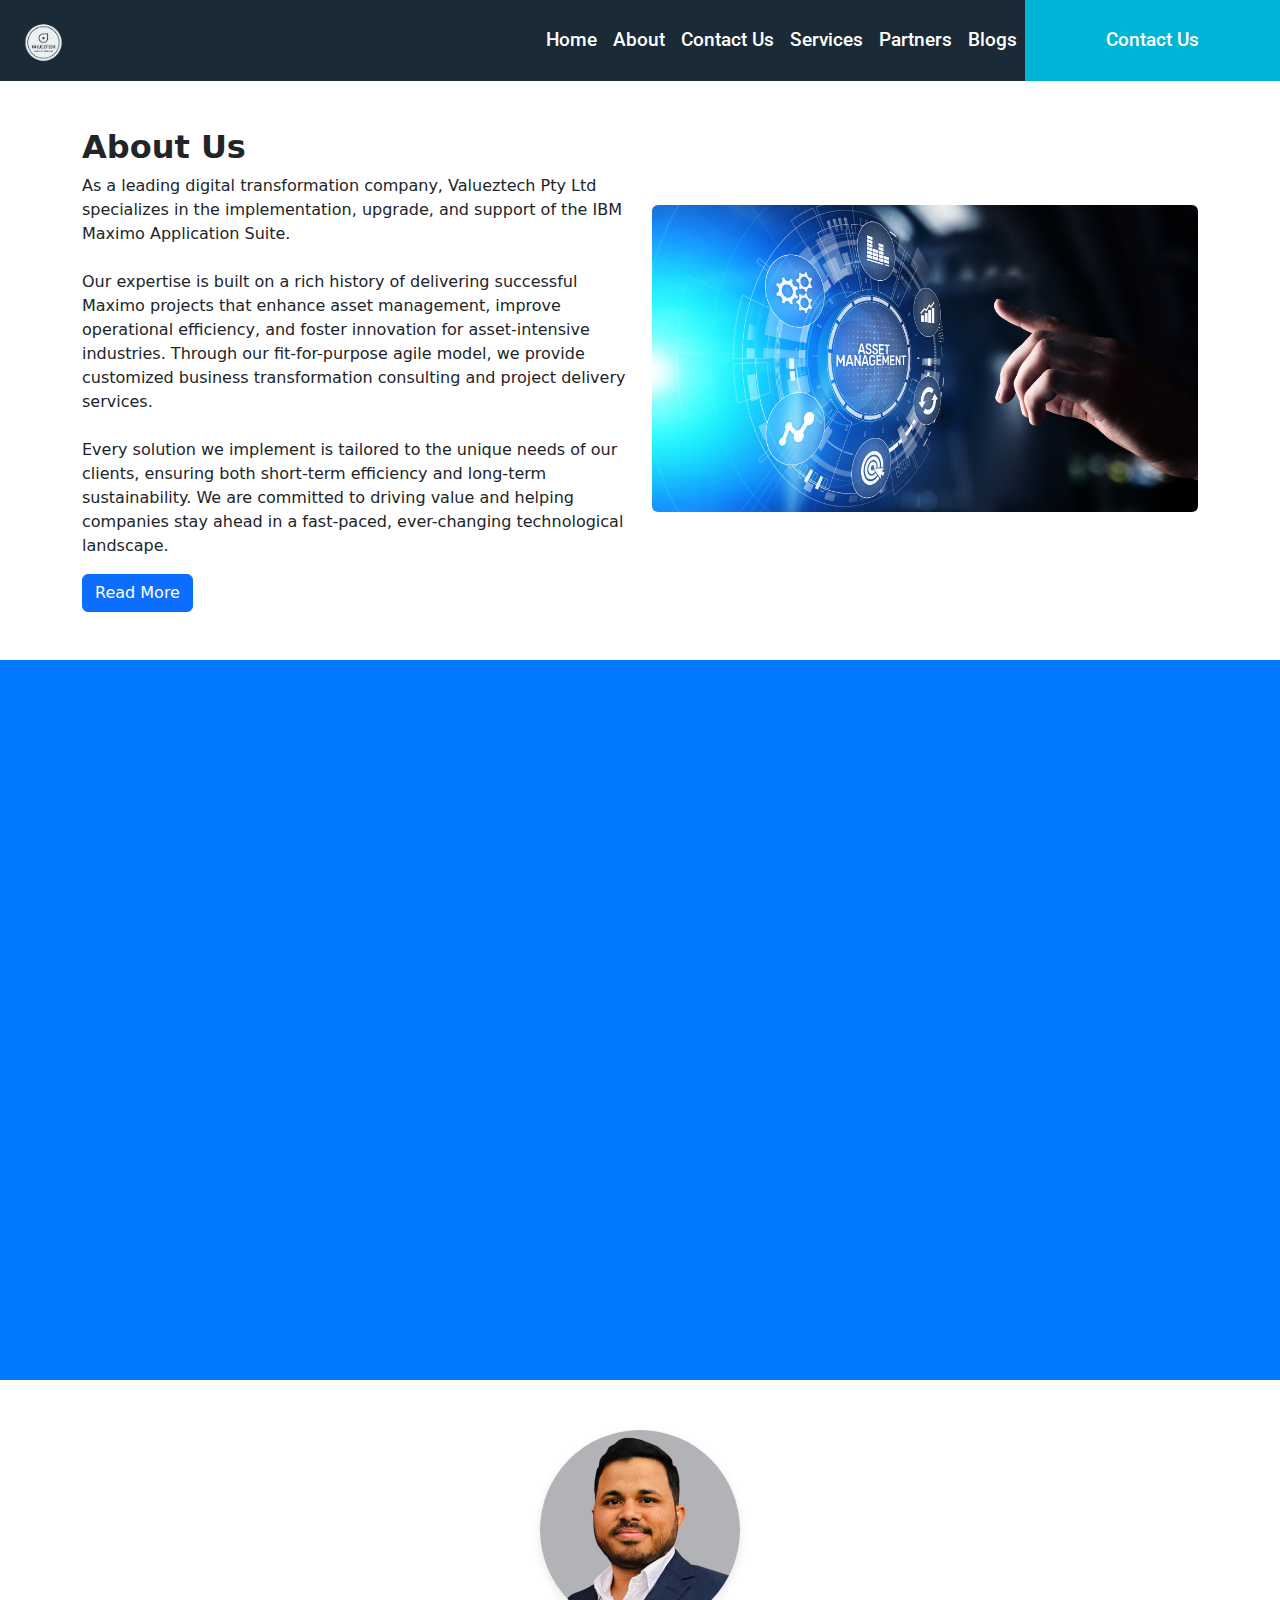
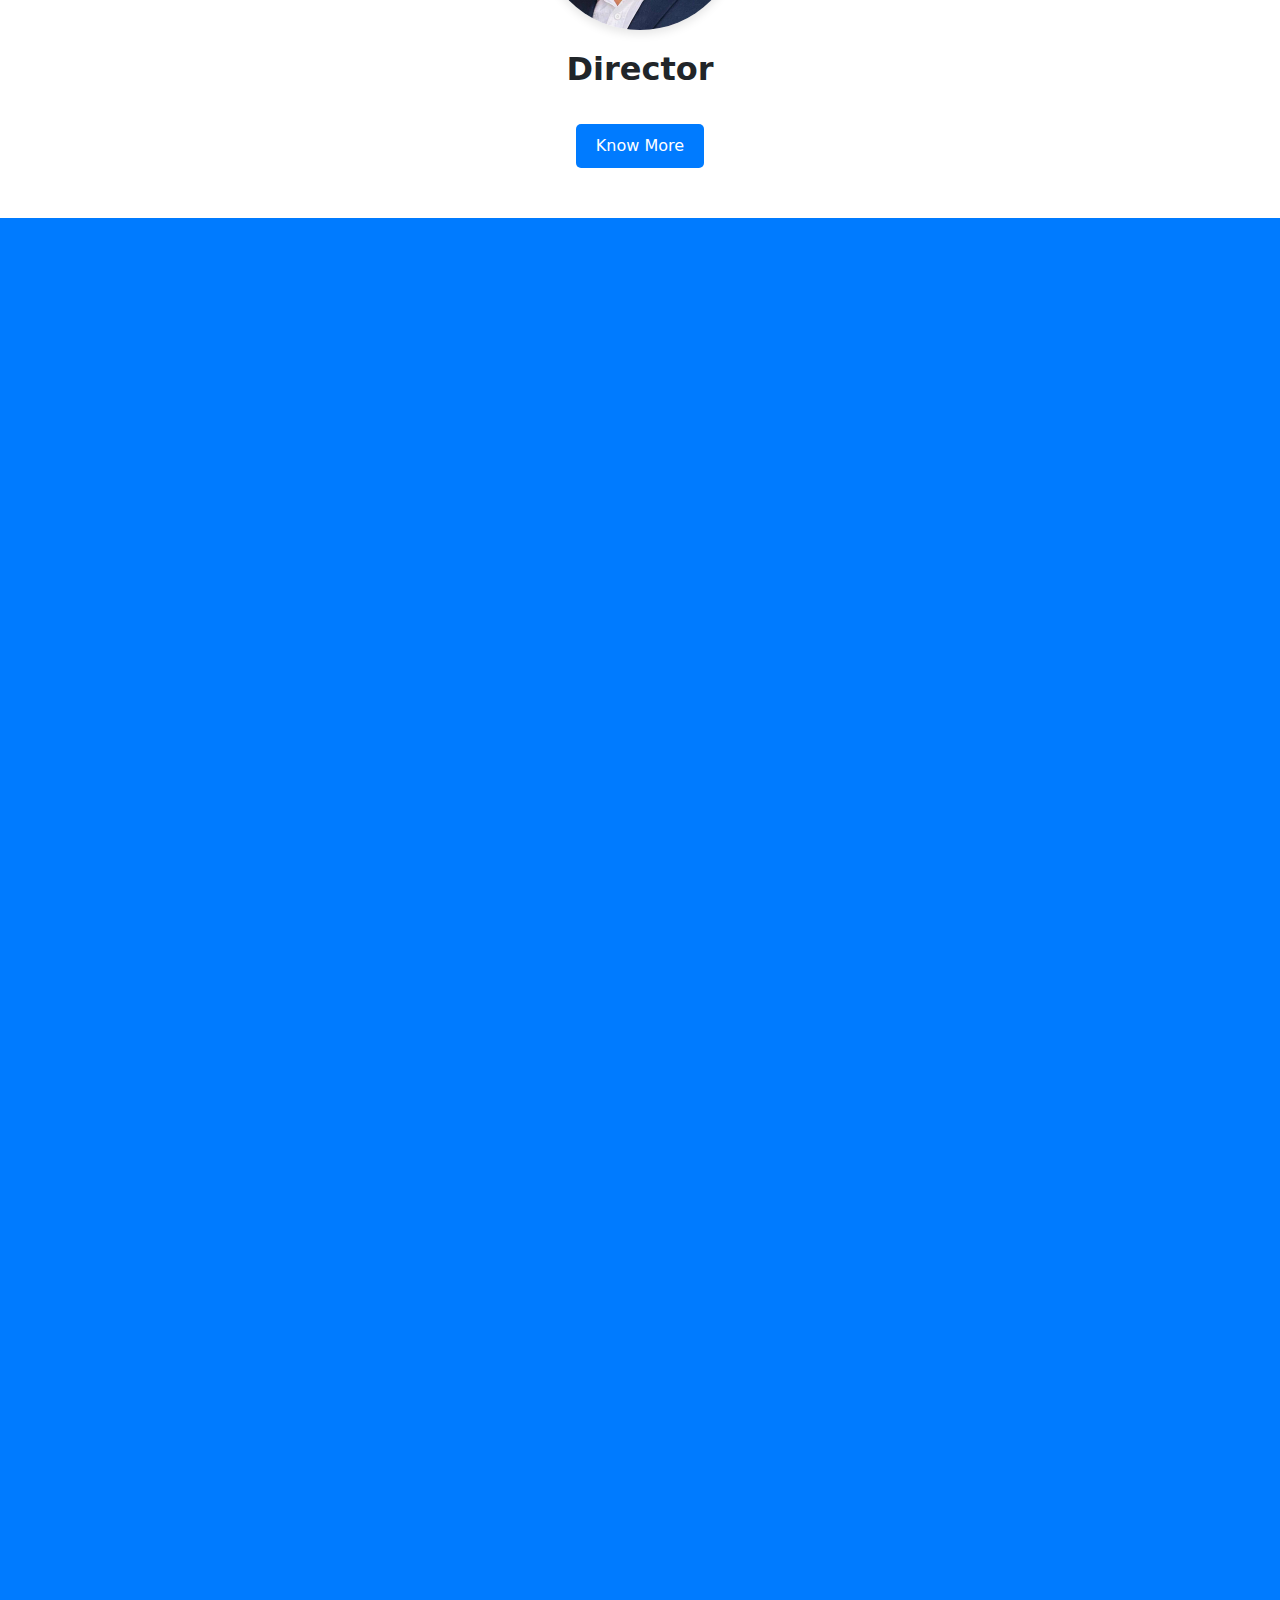
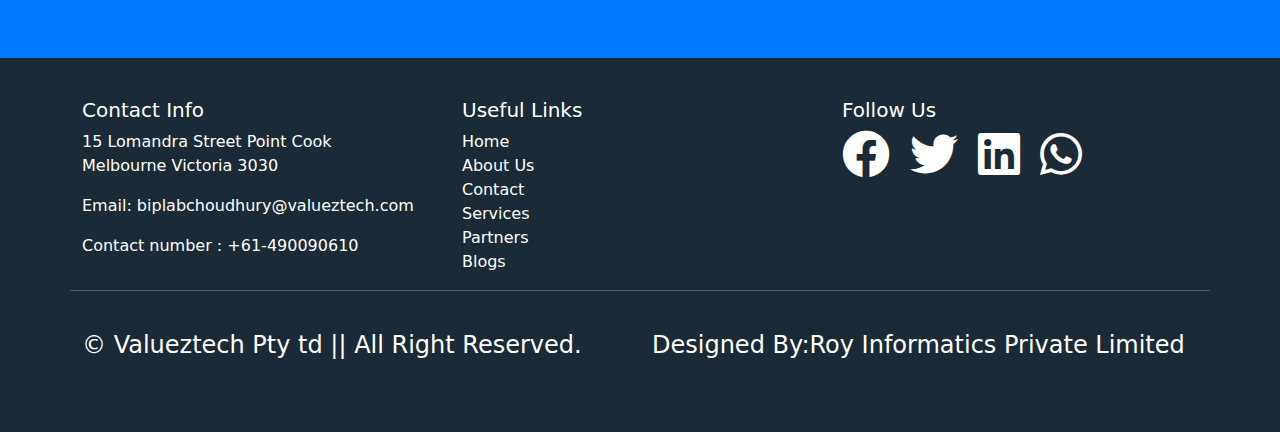
==== commit c0f57dd5: "ok" ====
--- a/about.html
+++ b/about.html
@@ -3,10 +3,10 @@
 <head>
     <meta charset="UTF-8">
     <meta name="viewport" content="width=device-width, initial-scale=1.0">
-    <meta name="title" content="Valueztech Pty td">
+    <meta name="title" content="Valueztech">
     <meta name="description" content="Unlock the full potential of your asset and work management systems with our advanced digital solutions. We streamline operations, enhance data-driven decisions and improve asset performance through cutting-edge technologies. 
     Partner with us to drive efficiency, decrease downtime and achieve sustainable growth during your digital journey. ">
-    <title> Valueztech Pty td</title>
+    <title> Valueztech </title>
     <link rel="stylesheet" href="index.css">
     <link href="https://cdn.jsdelivr.net/npm/bootstrap@5.2.3/dist/css/bootstrap.min.css" rel="stylesheet" integrity="sha384-rbsA2VBKQhggwzxH7pPCaAqO46MgnOM80zW1RWuH61DGLwZJEdK2Kadq2F9CUG65" crossorigin="anonymous">
     <link href="https://cdn.jsdelivr.net/npm/bootstrap@5.2.0/dist/css/bootstrap.min.css" rel="stylesheet">
@@ -76,9 +76,9 @@
 
 
 /* abot person */
-
 .image-description-section {
     padding: 50px 0;
+    text-align: center; /* Ensure everything is centered */
 }
 
 .circular-image {
@@ -87,6 +87,11 @@
     border-radius: 50%;
     object-fit: cover;
     box-shadow: 0 4px 10px rgba(0, 0, 0, 0.1);
+    margin-bottom: 20px; /* Space between image and text */
+}
+
+.description-content {
+    text-align: center;
 }
 
 .description-content h2 {
@@ -95,17 +100,10 @@
     margin-bottom: 15px;
 }
 
-.description-content p {
-    font-size: 1rem;
-    line-height: 1.5;
-    color: #333;
-}
-
-
 .btn-custom-about {
     display: inline-block;
     padding: 10px 20px;
-    background-color: #007bff; /* Button color */
+    background-color: #007bff;
     color: #fff;
     text-decoration: none;
     border-radius: 5px;
@@ -114,39 +112,27 @@
 }
 
 .btn-custom-about:hover {
-    background-color: #0056b3; /* Hover color */
+    background-color: #0056b3;
     color: #fff;
 }
-
-
-
 
 /* Responsive Styling */
 @media (max-width: 767px) {
     .circular-image {
+        width: 150px; /* Adjust image size on small screens */
+        height: 150px;
         margin-bottom: 20px;
     }
 
     .description-content h2 {
         font-size: 1.5rem;
-        text-align: center;
-    }
-
-    .description-content p {
-        font-size: 0.9rem;
-        text-align: center;
     }
 
     .btn-custom-about {
         display: block;
-        text-align: center;
-    }
-}
-
-
-
-
-
+        margin: 20px auto; /* Center the button */
+    }
+}
 
 
 
@@ -260,25 +246,21 @@
     </div>
 </section>
 
-
 <section class="image-description-section">
     <div class="container">
-        <div class="row align-items-center">
-            <!-- Left Side: Circular Image -->
-            <div class="col-md-4 col-sm-12 text-center">
+        <div class="row justify-content-center align-items-center">
+            <!-- Left Side: Circular Image and Description -->
+            <div class="col-md-8 col-sm-12 text-center">
                 <img src="./assets/biplab-profile.jfif" alt="Profile Image" class="circular-image">
-            </div>
-            <!-- Right Side: Description -->
-            <div class="col-md-8 col-sm-12">
                 <div class="description-content">
-                    <h2>Biplab Das Choudhury</h2>
-                    <p>MBA candidate at Melbourne Business School with background in Asset and Work management domain. AWS Certified Solution Architect – Associate and IBM Champion 2022, 2023 & 2024. Business transformation and Technology solutions expertise in Enterprise Asset and work management. Astute individual who goes above and beyond to envision customer centric solutions. </p>
-                    <a href="https://www.linkedin.com/in/biplab-das-choudhury" class="btn-custom-about">know More</a>
+                    <h2>Director</h2>
+                    <a href="https://www.linkedin.com/in/biplab-das-choudhury" class="btn-custom-about">Know More</a>
                 </div>
             </div>
         </div>
     </div>
 </section>
+
 
 
 
